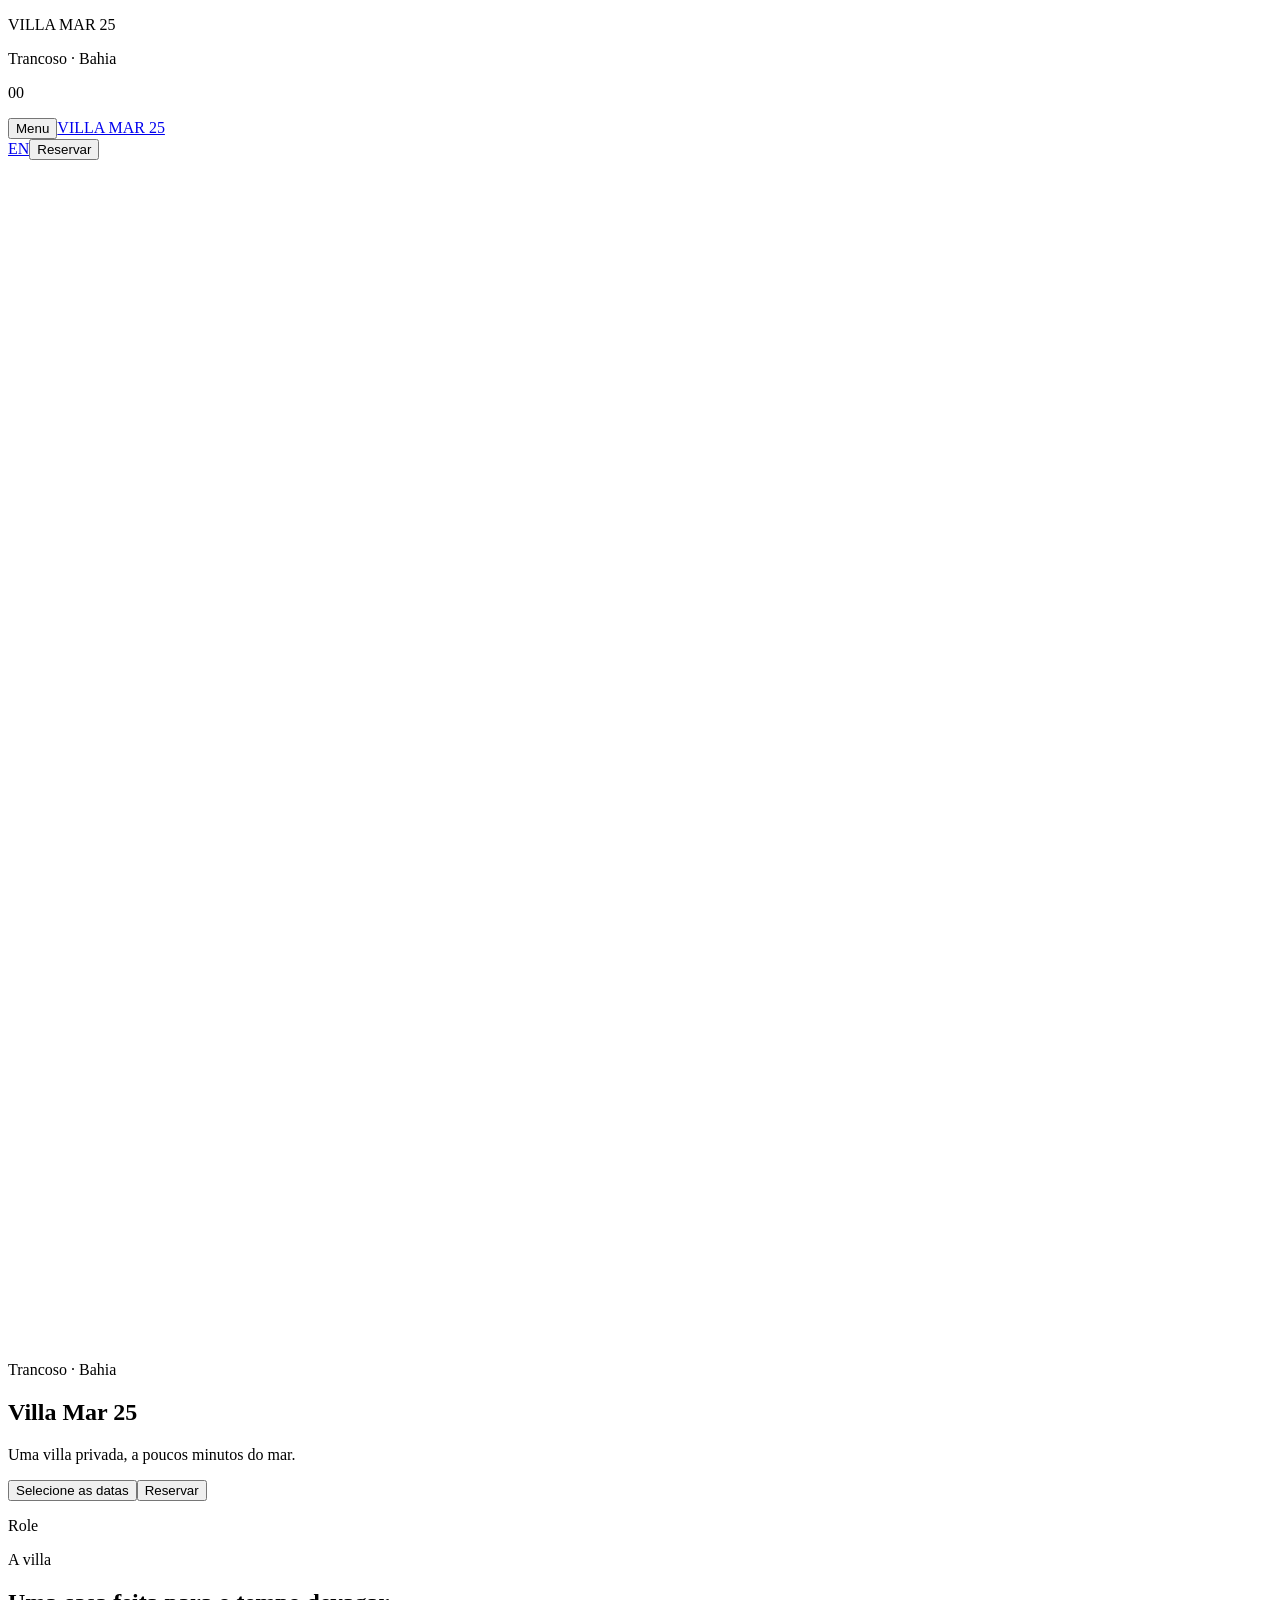
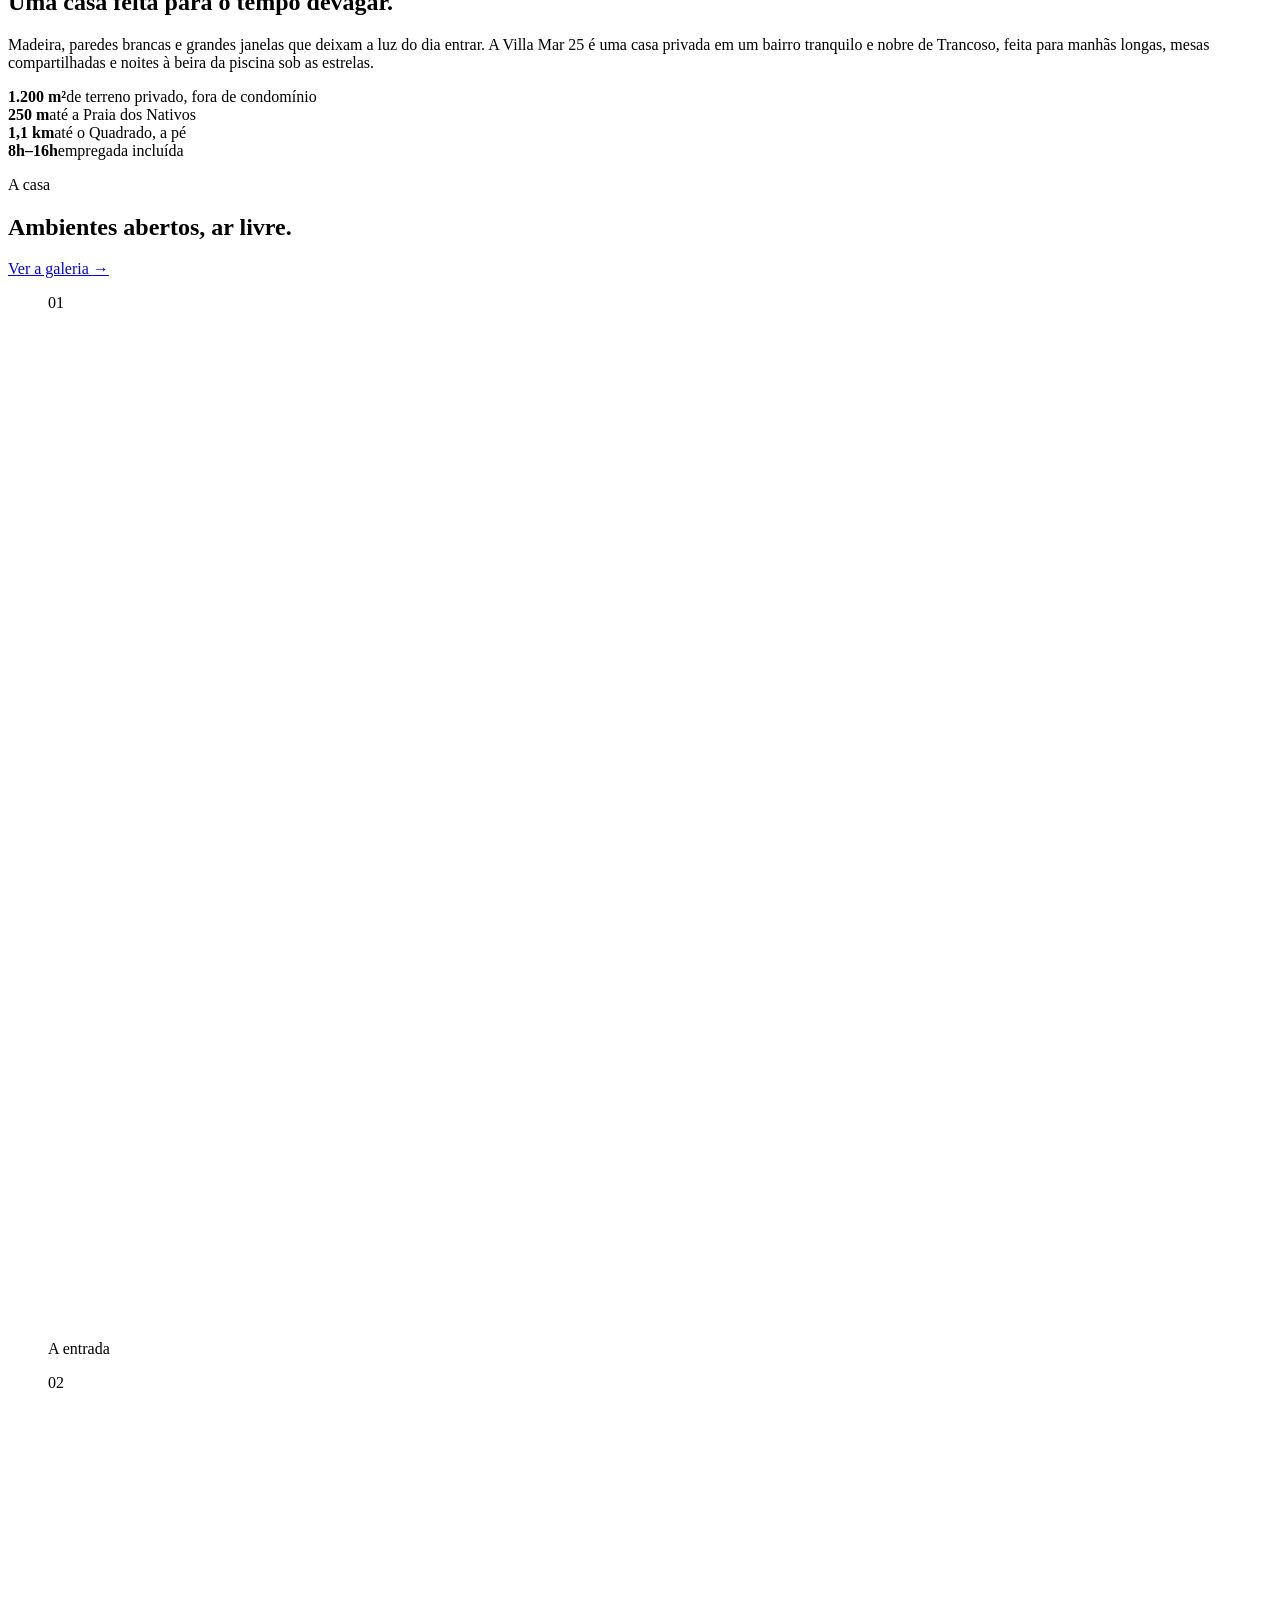
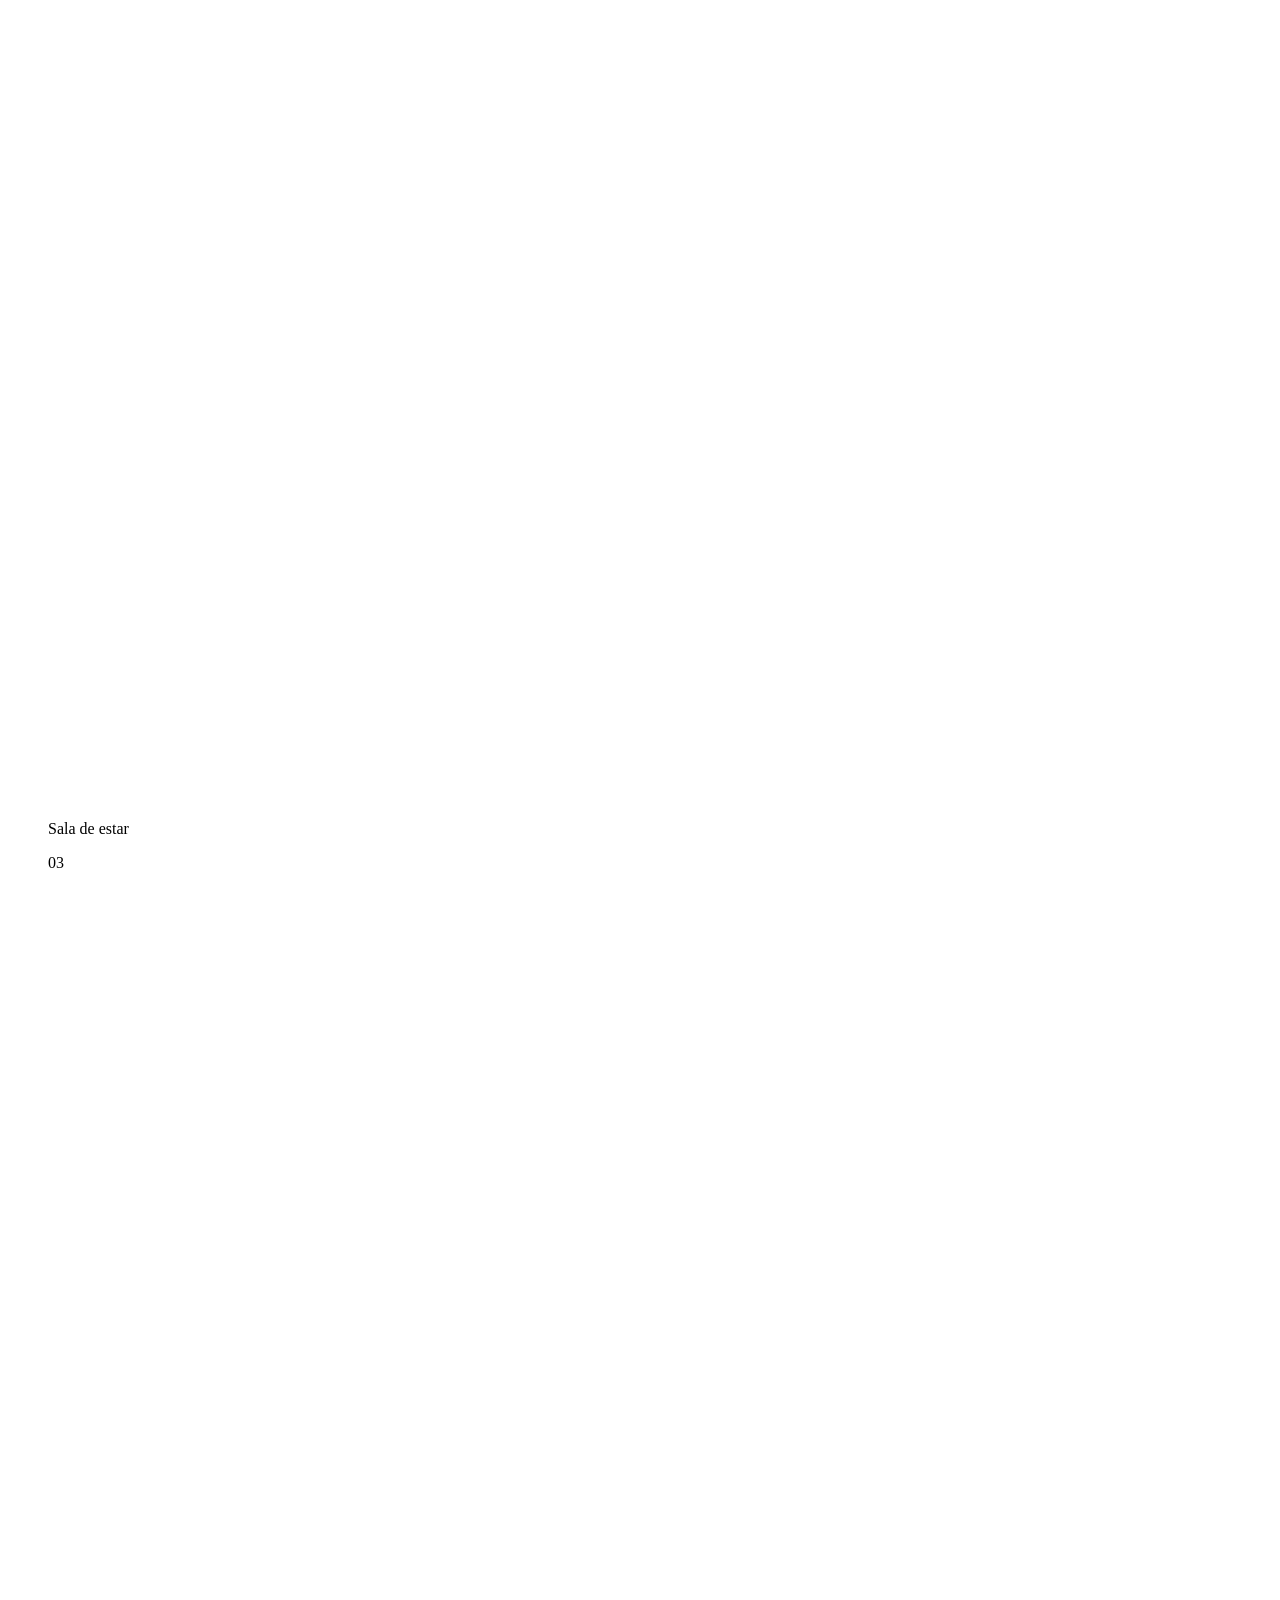
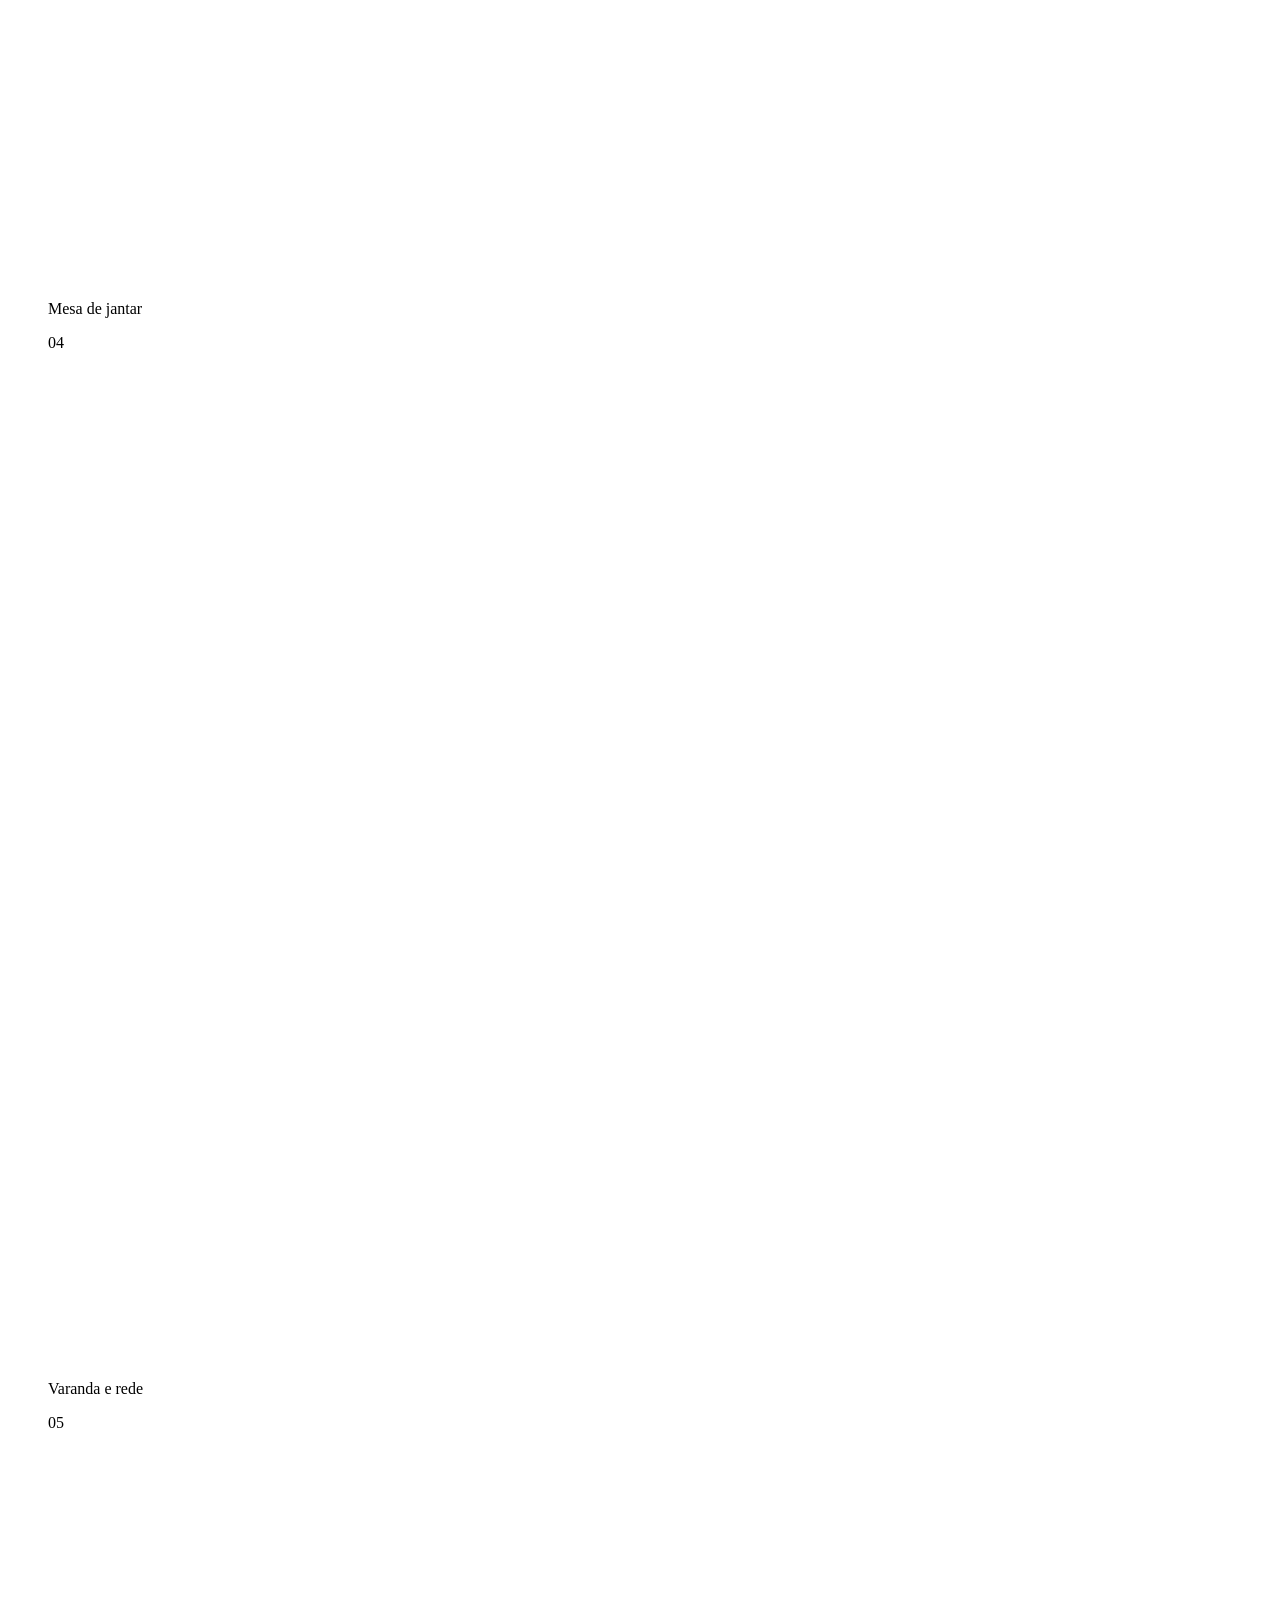
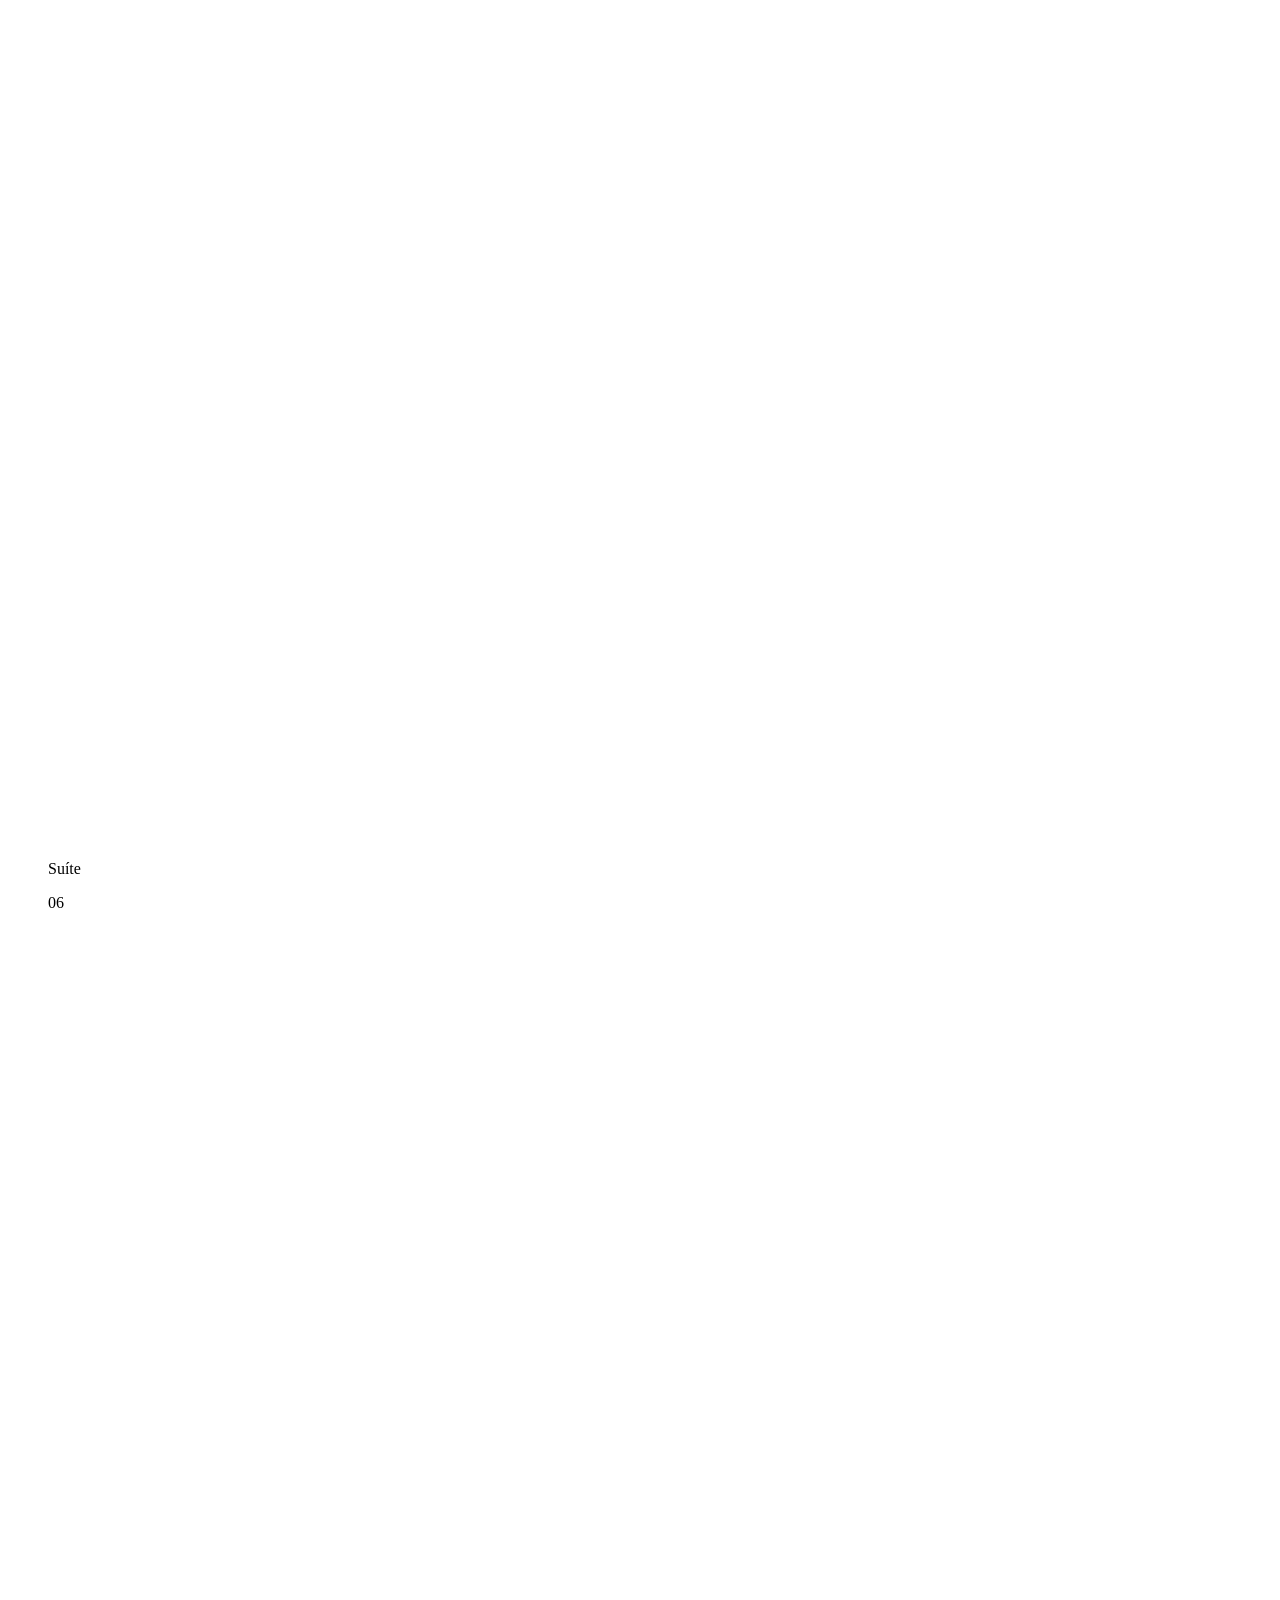
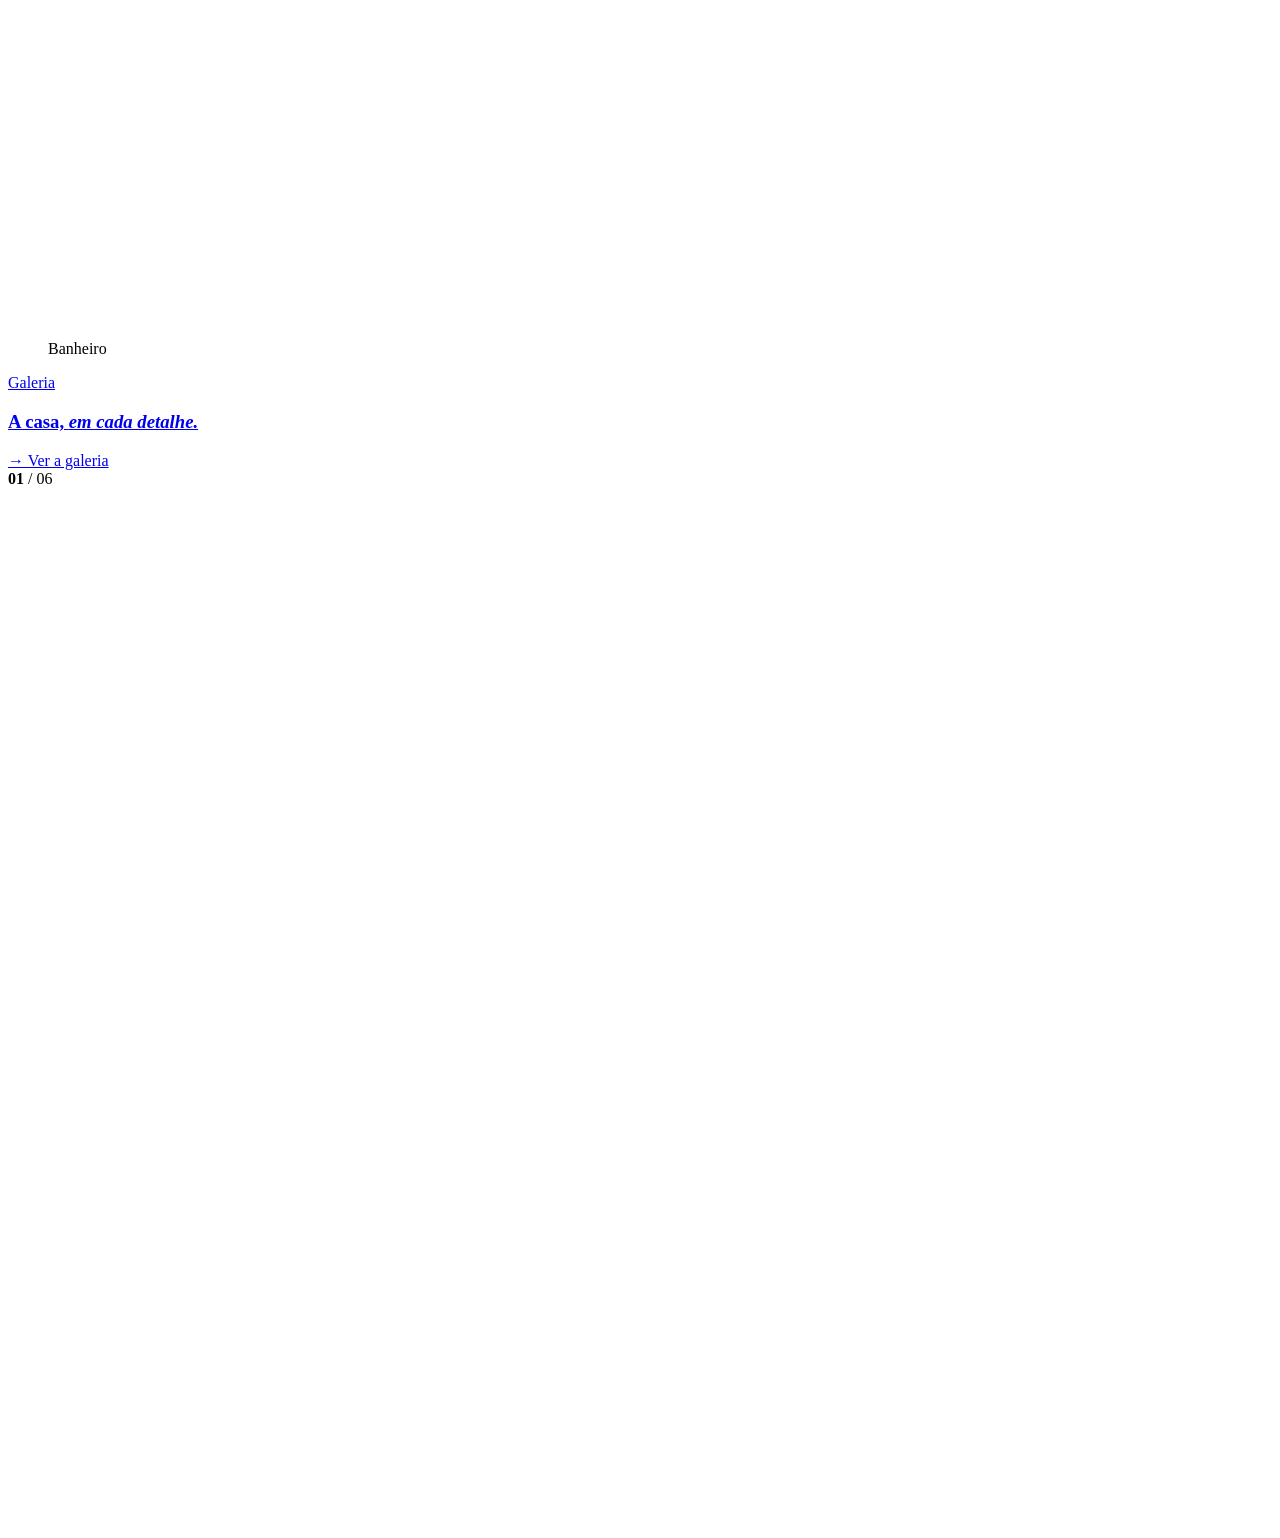
==== pt/index.html @ 7cbd6232 "Prévia do site Villa Mar 25, versão 2 (demonstração)" ====
<!DOCTYPE html><html lang="pt-BR" class="no-js-yet"><head><meta charset="utf-8"><meta name="viewport" content="width=device-width, initial-scale=1, viewport-fit=cover"><meta name="robots" content="noindex, nofollow, noarchive"><meta name="theme-color" content="#14110e"><title>Villa Mar 25 · Trancoso, Bahia</title><meta name="description" content="Villa Mar 25: uma casa privada entre as árvores de Trancoso, no litoral da Bahia."><script>
      (function () {
        var h = document.documentElement;
        h.classList.replace('no-js-yet', 'js');
        if (matchMedia('(prefers-reduced-motion: reduce)').matches) h.classList.add('no-motion');
        try { if (sessionStorage.getItem('vm-seen')) h.classList.add('vm-short'); } catch (e) {}
        h.classList.add('vm-intro');
      })();
    </script><link rel="stylesheet" href="/vm25-preview-v2/_astro/ui.Bpzp8Rjx.css"></head><body class="era"><div class="pre" data-pre aria-hidden="true"><div class="pre-arch" data-pre-arch><div class="pre-fill" data-pre-fill></div></div><div class="pre-ctn" data-pre-ctn><p class="pre-brand" data-pre-brand>VILLA MAR 25</p><p class="pre-eyebrow" data-pre-line>Trancoso · Bahia</p><p class="pre-count" data-pre-line><span data-pre-num>00</span></p></div></div><header class="e-top" data-top><button class="e-menu-btn" type="button" aria-expanded="false" aria-controls="menu" data-menu-open><span class="bars" aria-hidden="true"><i></i><i></i></span><span data-roll>Menu</span></button><a class="e-brand" href="/vm25-preview-v2/pt/" aria-label="Villa Mar 25">VILLA MAR 25</a><div class="e-top-r"><a class="e-lang" href="/vm25-preview-v2/en/" hreflang="en" lang="en" aria-label="English"><span data-roll>EN</span></a><button class="e-pill" type="button" data-open-booking><span data-roll>Reservar</span></button></div></header><div class="e-menu" id="menu" data-menu hidden><div class="e-menu-in" data-lenis-prevent><nav aria-label="Menu"><a href="#casa" data-menu-link><span class="mi"><span class="mi-in"><i>01</i>A casa</span></span></a><a href="#caminho" data-menu-link><span class="mi"><span class="mi-in"><i>02</i>Trancoso</span></span></a><a href="#fora" data-menu-link><span class="mi"><span class="mi-in"><i>03</i>Lá fora</span></span></a><a href="#comodidades" data-menu-link><span class="mi"><span class="mi-in"><i>04</i>Comodidades</span></span></a><a href="#limone" data-menu-link><span class="mi"><span class="mi-in"><i>05</i>Casa Limone</span></span></a><a href="/vm25-preview-v2/pt/galeria/" data-menu-link><span class="mi"><span class="mi-in"><i>06</i>Galeria</span></span></a></nav><div class="e-menu-foot"><button type="button" class="e-menu-book" data-open-booking><span class="mi"><span class="mi-in">Ver disponibilidade <b aria-hidden="true">→</b></span></span></button><p class="e-menu-pages"><a href="/vm25-preview-v2/pt/villa-mar-25/">Villa Mar 25 · ficha completa</a><a href="/vm25-preview-v2/pt/casa-limone/">Casa Limone · ficha completa</a></p><p>Prévia de conceito. Não é o site oficial da Villa Mar 25.</p></div></div></div><main><!-- HERO --><section class="e-hero" id="hero" data-bg="dark"><div class="hero-media" data-hero-media><div class="hero-layer hero-day"><img src="/vm25-preview-v2/_astro/vm-hero-mobile.CWO5v-X9_ZyG3J9.webp" srcset="/vm25-preview-v2/_astro/vm-hero-mobile.CWO5v-X9_q6Je3.webp 768w, /vm25-preview-v2/_astro/vm-hero-mobile.CWO5v-X9_nQ6cm.webp 1100w, /vm25-preview-v2/_astro/vm-hero-mobile.CWO5v-X9_ZyG3J9.webp 1532w" alt sizes="100vw" loading="eager" fetchpriority="high" decoding="async" width="1532" height="1027" class><video src="/vm25-preview-v2/video/hero.mp4" poster="/vm25-preview-v2/video/hero-poster.jpg" autoplay muted loop playsinline preload="auto" data-hero-video></video></div></div><div class="hero-shade"></div><div class="hero-copy" data-hero-copy><p class="eyebrow light" data-hero-in>Trancoso · Bahia</p><h1 data-hero-title><span>Villa</span> <span>Mar 25</span></h1><p class="tagline" data-hero-tag>Uma villa privada, a poucos minutos do mar.</p></div><div class="hero-ctrl" data-hero-ctrl><div class="e-datebar"><button type="button" class="e-datebar-dates" data-open-booking><span data-range-label>Selecione as datas</span></button><button type="button" class="e-datebar-go" data-open-booking>Reservar</button></div><p class="hero-scroll" aria-hidden="true"><span>Role</span><i></i></p></div></section><!-- MANIFESTO --><section class="manif" id="intro" data-bg="light" data-manif><div class="manif-in"><div class="manif-frame" aria-hidden="true" data-manif-frame></div><p class="eyebrow" data-rv>A villa</p><h2 class="manif-title" data-h>Uma casa feita para o tempo devagar.</h2><p class="manif-text" data-scrub>Madeira, paredes brancas e grandes janelas que deixam a luz do dia entrar. A Villa Mar 25 é uma casa privada em um bairro tranquilo e nobre de Trancoso, feita para manhãs longas, mesas compartilhadas e noites à beira da piscina sob as estrelas.</p></div><div class="stats-e"><div class="stat-e" data-rv><b data-count="1200" data-dec="0" data-suf=" m²">1.200 m²</b><span>de terreno privado, fora de condomínio</span></div><div class="stat-e" data-rv><b data-count="250" data-dec="0" data-suf=" m">250 m</b><span>até a Praia dos Nativos</span></div><div class="stat-e" data-rv><b data-count="1.1" data-dec="1" data-suf=" km">1,1 km</b><span>até o Quadrado, a pé</span></div><div class="stat-e" data-rv><b>8h–16h</b><span>empregada incluída</span></div></div></section><!-- A CASA: rolagem horizontal, cartões em arco --><section class="casa" id="casa" data-bg="dark" data-hs><div class="casa-glow" data-hs-glow aria-hidden="true"></div><div class="casa-pin" data-hs-pin><header class="casa-head"><div><p class="eyebrow light" data-rv>A casa</p><h2 data-h>Ambientes abertos, ar livre.</h2></div><a class="e-btn light casa-link" href="/vm25-preview-v2/pt/galeria/" data-rv><span class="e-btn-in">Ver a galeria <b aria-hidden="true">→</b></span></a></header><div class="hs-track" data-hs-track><figure class="hs-card" data-glow="139,126,70"><span class="hs-num" aria-hidden="true" data-hs-num>01</span><div class="hs-frame"><div class="hs-img"><img src="/vm25-preview-v2/_astro/vm-entrada.1mKFe7yZ_Z248mPT.webp" srcset="/vm25-preview-v2/_astro/vm-entrada.1mKFe7yZ_ZBzVsQ.webp 480w, /vm25-preview-v2/_astro/vm-entrada.1mKFe7yZ_Z1Rl10V.webp 768w, /vm25-preview-v2/_astro/vm-entrada.1mKFe7yZ_ZGbcFV.webp 1100w, /vm25-preview-v2/_astro/vm-entrada.1mKFe7yZ_Z248mPT.webp 1536w" alt="A entrada" sizes="(min-width: 992px) 40vw, 80vw" loading="lazy" fetchpriority="auto" decoding="async" width="1536" height="1024" class></div><span class="hs-ring" aria-hidden="true"></span></div><figcaption>A entrada</figcaption></figure><figure class="hs-card" data-glow="167,143,107"><span class="hs-num" aria-hidden="true" data-hs-num>02</span><div class="hs-frame"><div class="hs-img"><img src="/vm25-preview-v2/_astro/vm-sala-simetrica.B1L1a3Vt_ZYoNc1.webp" srcset="/vm25-preview-v2/_astro/vm-sala-simetrica.B1L1a3Vt_TKX5G.webp 480w, /vm25-preview-v2/_astro/vm-sala-simetrica.B1L1a3Vt_2v1u5w.webp 768w, /vm25-preview-v2/_astro/vm-sala-simetrica.B1L1a3Vt_oxB3E.webp 1100w, /vm25-preview-v2/_astro/vm-sala-simetrica.B1L1a3Vt_ZYoNc1.webp 1536w" alt="Sala de estar" sizes="(min-width: 992px) 40vw, 80vw" loading="lazy" fetchpriority="auto" decoding="async" width="1536" height="1024" class></div><span class="hs-ring" aria-hidden="true"></span></div><figcaption>Sala de estar</figcaption></figure><figure class="hs-card" data-glow="141,147,99"><span class="hs-num" aria-hidden="true" data-hs-num>03</span><div class="hs-frame"><div class="hs-img"><img src="/vm25-preview-v2/_astro/vm-jantar-mesa.giy2iGNG_1WADT7.webp" srcset="/vm25-preview-v2/_astro/vm-jantar-mesa.giy2iGNG_2jRNnr.webp 480w, /vm25-preview-v2/_astro/vm-jantar-mesa.giy2iGNG_Z271rjP.webp 768w, /vm25-preview-v2/_astro/vm-jantar-mesa.giy2iGNG_Z1v1jkl.webp 1100w, /vm25-preview-v2/_astro/vm-jantar-mesa.giy2iGNG_1WADT7.webp 1536w" alt="Mesa de jantar" sizes="(min-width: 992px) 40vw, 80vw" loading="lazy" fetchpriority="auto" decoding="async" width="1536" height="1024" class></div><span class="hs-ring" aria-hidden="true"></span></div><figcaption>Mesa de jantar</figcaption></figure><figure class="hs-card" data-glow="178,143,115"><span class="hs-num" aria-hidden="true" data-hs-num>04</span><div class="hs-frame"><div class="hs-img"><img src="/vm25-preview-v2/_astro/vm-rede.Bfb3Hm_n_1h3Kmr.webp" srcset="/vm25-preview-v2/_astro/vm-rede.Bfb3Hm_n_Z2i9fbA.webp 480w, /vm25-preview-v2/_astro/vm-rede.Bfb3Hm_n_Z1UchDc.webp 768w, /vm25-preview-v2/_astro/vm-rede.Bfb3Hm_n_Z22dsLd.webp 1100w, /vm25-preview-v2/_astro/vm-rede.Bfb3Hm_n_1h3Kmr.webp 1536w" alt="Varanda e rede" sizes="(min-width: 992px) 40vw, 80vw" loading="lazy" fetchpriority="auto" decoding="async" width="1536" height="1024" class></div><span class="hs-ring" aria-hidden="true"></span></div><figcaption>Varanda e rede</figcaption></figure><figure class="hs-card" data-glow="191,153,123"><span class="hs-num" aria-hidden="true" data-hs-num>05</span><div class="hs-frame"><div class="hs-img"><img src="/vm25-preview-v2/_astro/vm-suite.CxZM7hRT_Z26vIKt.webp" srcset="/vm25-preview-v2/_astro/vm-suite.CxZM7hRT_FBmwj.webp 480w, /vm25-preview-v2/_astro/vm-suite.CxZM7hRT_ToAdn.webp 768w, /vm25-preview-v2/_astro/vm-suite.CxZM7hRT_ZYil5T.webp 1100w, /vm25-preview-v2/_astro/vm-suite.CxZM7hRT_Z26vIKt.webp 1536w" alt="Suíte" sizes="(min-width: 992px) 40vw, 80vw" loading="lazy" fetchpriority="auto" decoding="async" width="1536" height="1024" class></div><span class="hs-ring" aria-hidden="true"></span></div><figcaption>Suíte</figcaption></figure><figure class="hs-card" data-glow="154,144,126"><span class="hs-num" aria-hidden="true" data-hs-num>06</span><div class="hs-frame"><div class="hs-img"><img src="/vm25-preview-v2/_astro/vm-banheiro.CiufU58t_1J0nxW.webp" srcset="/vm25-preview-v2/_astro/vm-banheiro.CiufU58t_1DF2T3.webp 480w, /vm25-preview-v2/_astro/vm-banheiro.CiufU58t_23zDYI.webp 768w, /vm25-preview-v2/_astro/vm-banheiro.CiufU58t_PKUVJ.webp 1100w, /vm25-preview-v2/_astro/vm-banheiro.CiufU58t_1J0nxW.webp 1536w" alt="Banheiro" sizes="(min-width: 992px) 40vw, 80vw" loading="lazy" fetchpriority="auto" decoding="async" width="1536" height="1024" class></div><span class="hs-ring" aria-hidden="true"></span></div><figcaption>Banheiro</figcaption></figure><a class="hs-card hs-cta" href="/vm25-preview-v2/pt/galeria/"><div class="hs-frame"><div class="hs-img hs-cta-in"><p class="eyebrow light">Galeria</p><h3>A casa, <em>em cada detalhe.</em></h3><span class="hs-cta-go"><b aria-hidden="true">→</b> Ver a galeria</span></div><span class="hs-ring" aria-hidden="true"></span></div></a></div><div class="hs-prog" aria-hidden="true"><span class="hs-count"><b data-hs-count>01</b> / 06</span><span class="hs-bar"><i data-hs-bar></i></span></div></div></section><!-- O CAMINHO ATÉ A PRAIA --><section class="way" id="caminho" data-bg="dark" data-way><div class="way-bg" data-par-w><img src="/vm25-preview-v2/_astro/vm-aerea-mar-melhorada.CDh3Dm4N_Z2sKkCb.webp" srcset="/vm25-preview-v2/_astro/vm-aerea-mar-melhorada.CDh3Dm4N_Z1AyKGB.webp 768w, /vm25-preview-v2/_astro/vm-aerea-mar-melhorada.CDh3Dm4N_1UskcR.webp 1100w, /vm25-preview-v2/_astro/vm-aerea-mar-melhorada.CDh3Dm4N_Z1DkKDs.webp 1536w" alt sizes="100vw" loading="lazy" fetchpriority="auto" decoding="async" width="1545" height="1018" class></div><div class="way-shade"></div><div class="way-stage"><div class="way-map" data-way-map><svg class="way-svg" aria-hidden="true" focusable="false" data-d-mob="M62 84 C 42 70, 56 74, 66 58 C 76 42, 58 46, 36 36 C 14 26, 44 10, 26 4" data-d-desk="M64 72 C 84 66, 88 50, 72 42 C 56 34, 64 22, 78 10"><path class="way-track" data-way-track d=""></path><path class="way-line" data-way-line d=""></path></svg><span class="way-dot" data-way-dot></span><span class="way-pin from" data-way-from><i></i>Villa Mar 25</span><span class="way-pin to" data-way-to><i></i>Praia dos Nativos</span></div><div class="way-copy"><p class="eyebrow light" data-rv>Trancoso</p><p class="way-num" aria-label="250 m"><b data-way-num data-to="250">250</b><span> m</span></p><h2 data-h>Um caminho verde até a <em>Praia dos Nativos.</em></h2><p class="way-text" data-p>A casa deixa espreguiçadeiras esperando na areia. O Quadrado, o coração de Trancoso, fica a 13 minutos a pé.</p><p class="way-note">Quadrado · 13 min a pé</p></div></div></section><!-- LÁ FORA: manhã, tarde, noite (tela cheia, fixa; cada foto abre em arco) --><section class="fora" id="fora" data-bg="dark" data-fora><div class="fora-stage" data-fora-stage><div class="fora-layers" aria-hidden="true"><div class="fora-layer" data-fora-layer><img src="/vm25-preview-v2/_astro/vm-hero-mobile.CWO5v-X9_2vJzWV.webp" srcset="/vm25-preview-v2/_astro/vm-hero-mobile.CWO5v-X9_caJVt.webp 768w, /vm25-preview-v2/_astro/vm-hero-mobile.CWO5v-X9_Z1ATnTu.webp 1100w, /vm25-preview-v2/_astro/vm-hero-mobile.CWO5v-X9_2vJzWV.webp 1532w" alt sizes="100vw" loading="eager" fetchpriority="high" decoding="async" width="1532" height="1027" class></div><div class="fora-layer" data-fora-layer><img src="/vm25-preview-v2/_astro/vm-piscina-deck.CYxMnC_9_NEF0w.webp" srcset="/vm25-preview-v2/_astro/vm-piscina-deck.CYxMnC_9_ZyqFKv.webp 768w, /vm25-preview-v2/_astro/vm-piscina-deck.CYxMnC_9_NEF0w.webp 1081w" alt sizes="100vw" loading="lazy" fetchpriority="auto" decoding="async" width="1081" height="725" class></div><div class="fora-layer" data-fora-layer><img src="/vm25-preview-v2/_astro/vm-noite.IAa44gVX_1mDcF9.webp" srcset="/vm25-preview-v2/_astro/vm-noite.IAa44gVX_2cIep.webp 768w, /vm25-preview-v2/_astro/vm-noite.IAa44gVX_2tQAkI.webp 1100w, /vm25-preview-v2/_astro/vm-noite.IAa44gVX_1mDcF9.webp 1536w" alt sizes="100vw" loading="lazy" fetchpriority="auto" decoding="async" width="1536" height="1024" class></div></div><div class="fora-shade" data-fora-shade></div><div class="fora-copy"><p class="eyebrow light" data-rv>Lá fora</p><h2 class="fora-title" data-h>Manhãs no deck, tardes na rede, noites à beira da água.</h2></div><div class="fora-chaps"><article class="fora-chap" data-fora-chap><span class="fora-num" aria-hidden="true">01</span><p class="fora-when">Manhã<i>No deck</i></p><p class="fora-line">Café na mesa longa, portas abertas para o jardim, a piscina parada e azul.</p></article><article class="fora-chap" data-fora-chap><span class="fora-num" aria-hidden="true">02</span><p class="fora-when">Tarde<i>Na sombra</i></p><p class="fora-line">Deck de madeira com sofás grandes, espreguiçadeiras, guarda-sóis e uma rede esperando.</p></article><article class="fora-chap" data-fora-chap><span class="fora-num" aria-hidden="true">03</span><p class="fora-when">Noite<i>À beira da água</i></p><p class="fora-line">Jantar na churrasqueira, a piscina brilhando ao lado da varanda e o céu da Bahia.</p></article></div><nav class="fora-dots" aria-label="Lá fora"><button type="button" data-fora-dot="0" aria-label="Manhã"><span>Manhã</span></button><button type="button" data-fora-dot="1" aria-label="Tarde"><span>Tarde</span></button><button type="button" data-fora-dot="2" aria-label="Noite"><span>Noite</span></button></nav></div></section><!-- COMODIDADES: acordeão --><section class="comf" id="comodidades" data-bg="light"><div class="comf-head"><p class="eyebrow" data-rv>Comodidades</p><h2 data-h>Tudo pronto, nada para trazer.</h2></div><div class="acc" data-accordion><div class="acc-item is-open" data-acc-item data-line><button type="button" class="acc-btn" aria-expanded="true" data-acc-btn><i>01</i><span>Cozinha e mesa</span><b class="plus" aria-hidden="true"></b></button><div class="acc-body" data-acc-body><ul><li>Cozinha embutida totalmente equipada</li><li>Forno, lava-louças, geladeira e freezer</li><li>Cafeteira, liquidificador, torradeira</li><li>Churrasqueira a carvão, gás e elétrica</li><li>Cozinha externa com pia</li><li>Área de refeições ao ar livre</li></ul></div></div><div class="acc-item" data-acc-item data-line><button type="button" class="acc-btn" aria-expanded="false" data-acc-btn><i>02</i><span>Área externa</span><b class="plus" aria-hidden="true"></b></button><div class="acc-body" data-acc-body><ul><li>Piscina grande em formato de T, aberta o ano todo</li><li>Jardim cercado com proteção de visão</li><li>Rede e móveis de jardim</li><li>Chuveiro externo</li><li>Estacionamento gratuito no terreno</li><li>Espreguiçadeiras na praia próxima</li></ul></div></div><div class="acc-item" data-acc-item data-line><button type="button" class="acc-btn" aria-expanded="false" data-acc-btn><i>03</i><span>Conforto</span><b class="plus" aria-hidden="true"></b></button><div class="acc-body" data-acc-body><ul><li>Ar-condicionado e aquecimento</li><li>TV 75&quot; 4K e sistema de som</li><li>Wi-Fi, Ethernet e espaço de trabalho</li><li>Máquina de lavar e secadora</li><li>Mosquiteiros e cortinas blackout</li><li>Cofre, cadeirão para famílias</li></ul></div></div></div><h3 class="svc-e-title" data-rv>Serviços</h3><dl class="svc-e"><div data-rv data-line><dt>Empregada, das 8h às 16h</dt><dd>Incluída no preço</dd></div><div data-rv data-line><dt>Cozinheiro particular</dt><dd>Sob consulta, com custo extra</dd></div><div data-rv data-line><dt>Táxi e traslado do aeroporto</dt><dd>Sob consulta, com custo extra</dd></div><div data-rv data-line><dt>Estadias longas</dt><dd>Valores sob consulta</dd></div></dl><p class="comf-more" data-rv><a class="e-btn" href="/vm25-preview-v2/pt/villa-mar-25/" data-mag><span class="e-btn-in" data-mag-in>Ficha completa e perguntas frequentes</span></a></p></section><!-- FAIXA --><section class="marq" data-bg="dark" aria-hidden="true"><div class="marq-track" data-marq><div class="marq-group"><span>Trancoso</span><span>Bahia</span><span>Villa Mar 25</span><span>Praia dos Nativos</span></div><div class="marq-group"><span>Trancoso</span><span>Bahia</span><span>Villa Mar 25</span><span>Praia dos Nativos</span></div></div></section><!-- CASA LIMONE --><section class="lim" id="limone" data-bg="light"><div class="lim-copy"><p class="eyebrow" data-rv>Ao lado</p><h2 data-h><em>Casa Limone</em></h2><p class="lead" data-p>Uma segunda casa no mesmo terreno, com piscina própria e um jardim salpicado de amarelo-limão. Mais reservada, menor, igualmente acolhedora.</p><button type="button" class="e-btn" data-open-booking data-acc="limone" data-mag data-rv><span class="e-btn-in" data-mag-in>Consultar a Casa Limone</span></button><a class="lim-more" href="/vm25-preview-v2/pt/casa-limone/" data-rv>Ver a ficha completa <b aria-hidden="true">→</b></a></div><div class="lim-media"><figure class="lim-a" data-par-w data-clip><img src="/vm25-preview-v2/_astro/li-caminho.Cepm1CFj_26GnwG.webp" srcset="/vm25-preview-v2/_astro/li-caminho.Cepm1CFj_Z3RJcp.webp 480w, /vm25-preview-v2/_astro/li-caminho.Cepm1CFj_9PRjJ.webp 768w, /vm25-preview-v2/_astro/li-caminho.Cepm1CFj_26GnwG.webp 1084w" alt="Casa Limone" sizes="(min-width: 992px) 40vw, 90vw" loading="lazy" fetchpriority="auto" decoding="async" width="1084" height="710" class></figure><figure class="lim-b" data-par-w data-clip><img src="/vm25-preview-v2/_astro/li-entardecer.Ds9d_9_O_Z262UzH.webp" srcset="/vm25-preview-v2/_astro/li-entardecer.Ds9d_9_O_Z1X4NmL.webp 480w, /vm25-preview-v2/_astro/li-entardecer.Ds9d_9_O_3miSo.webp 768w, /vm25-preview-v2/_astro/li-entardecer.Ds9d_9_O_Z262UzH.webp 1087w" alt="Casa Limone" sizes="(min-width: 992px) 24vw, 52vw" loading="lazy" fetchpriority="auto" decoding="async" width="1087" height="712" class></figure></div></section><!-- GALERIA --><section class="tease" id="galeria" data-bg="dark"><div class="tease-media" data-tease-media><div class="tease-in" data-par-w><img src="/vm25-preview-v2/_astro/vm-hero-mobile.CWO5v-X9_2vJzWV.webp" srcset="/vm25-preview-v2/_astro/vm-hero-mobile.CWO5v-X9_caJVt.webp 768w, /vm25-preview-v2/_astro/vm-hero-mobile.CWO5v-X9_Z1ATnTu.webp 1100w, /vm25-preview-v2/_astro/vm-hero-mobile.CWO5v-X9_2vJzWV.webp 1532w" alt sizes="100vw" loading="lazy" fetchpriority="auto" decoding="async" width="1532" height="1027" class></div></div><div class="tease-copy"><p class="eyebrow light" data-rv>Galeria</p><h2 data-h>A casa, <em>em cada detalhe.</em></h2><a class="e-btn light" href="/vm25-preview-v2/pt/galeria/" data-mag data-rv><span class="e-btn-in" data-mag-in>Ver a galeria</span></a></div></section><!-- CONVITE FINAL --><section class="end" id="book" data-bg="dark"><h2 data-h>Suas datas, sua casa.</h2><p class="end-text" data-p>Veja a disponibilidade e envie uma solicitação. Respondemos pessoalmente.</p><button type="button" class="end-btn" data-open-booking data-mag><span class="end-btn-in" data-mag-in>Ver disponibilidade</span></button></section></main><footer class="e-foot" data-bg="dark"><p class="foot-brand">VILLA MAR 25</p><p>Trancoso, Bahia, Brasil</p><p class="foot-note">Prévia de conceito. Não é o site oficial da Villa Mar 25.</p></footer><button type="button" class="e-float" data-float data-open-booking>Ver disponibilidade</button><div class="sheet-wrap" id="sheet" hidden data-lang="pt"><div class="sheet-bg" data-sheet-close></div><section class="sheet" role="dialog" aria-modal="true" aria-labelledby="sheet-title" data-lenis-prevent><header class="sheet-head"><h2 id="sheet-title">Ver disponibilidade</h2><button type="button" class="sheet-x" aria-label="Fechar" data-sheet-close>×</button></header><div class="sheet-body"><div class="view" data-view="pick"><div class="seg" role="tablist" aria-label="Hospedagem"><button type="button" role="tab" data-acc-btn="villa" aria-selected="true">Villa Mar 25</button><button type="button" role="tab" data-acc-btn="limone" aria-selected="false">Casa Limone</button></div><div class="cal-nav"><button type="button" id="cal-prev" aria-label="Mês anterior">‹</button><button type="button" id="cal-next" aria-label="Próximo mês">›</button></div><div id="cal-months" class="cal-months"></div><div class="legend"><span><i class="lg free"></i>Disponível</span><span><i class="lg booked"></i>Indisponível</span></div><div class="summary" id="summary" aria-live="polite"></div><form id="req-form" novalidate><div class="row2"><label class="fld"><span>Seu nome</span><input name="name" autocomplete="name" required></label><label class="fld"><span>WhatsApp ou e-mail</span><input name="contact" autocomplete="email" required></label></div><div class="row2"><div class="fld"><span>Hóspedes</span><div class="stepper"><button type="button" data-step="-1" aria-label="-">−</button><output id="guests">2</output><button type="button" data-step="1" aria-label="+">+</button></div></div><label class="fld"><span>Mensagem (opcional)</span><input name="note"></label></div><button type="submit" class="btn full" id="send">Enviar solicitação</button></form></div><div class="view" data-view="done" hidden><h3>Solicitação pronta</h3><p>Sua solicitação foi registrada. Respondemos pessoalmente.</p><p class="demo-note">Demo: nada foi enviado. Com o número do proprietário, isto abre o WhatsApp com a mensagem abaixo.</p><pre id="msg" class="msg"></pre><div class="row2"><button type="button" class="btn" id="wa">Abrir WhatsApp</button><button type="button" class="btn ghost" id="copy">Copiar mensagem</button></div><button type="button" class="link" id="again">Nova solicitação</button></div></div></section><div class="toast" id="toast" role="status" aria-live="polite" hidden></div></div><script type="module" src="/vm25-preview-v2/_astro/Base.astro_astro_type_script_index_0_lang.VxAD5Yuq.js"></script></body></html>
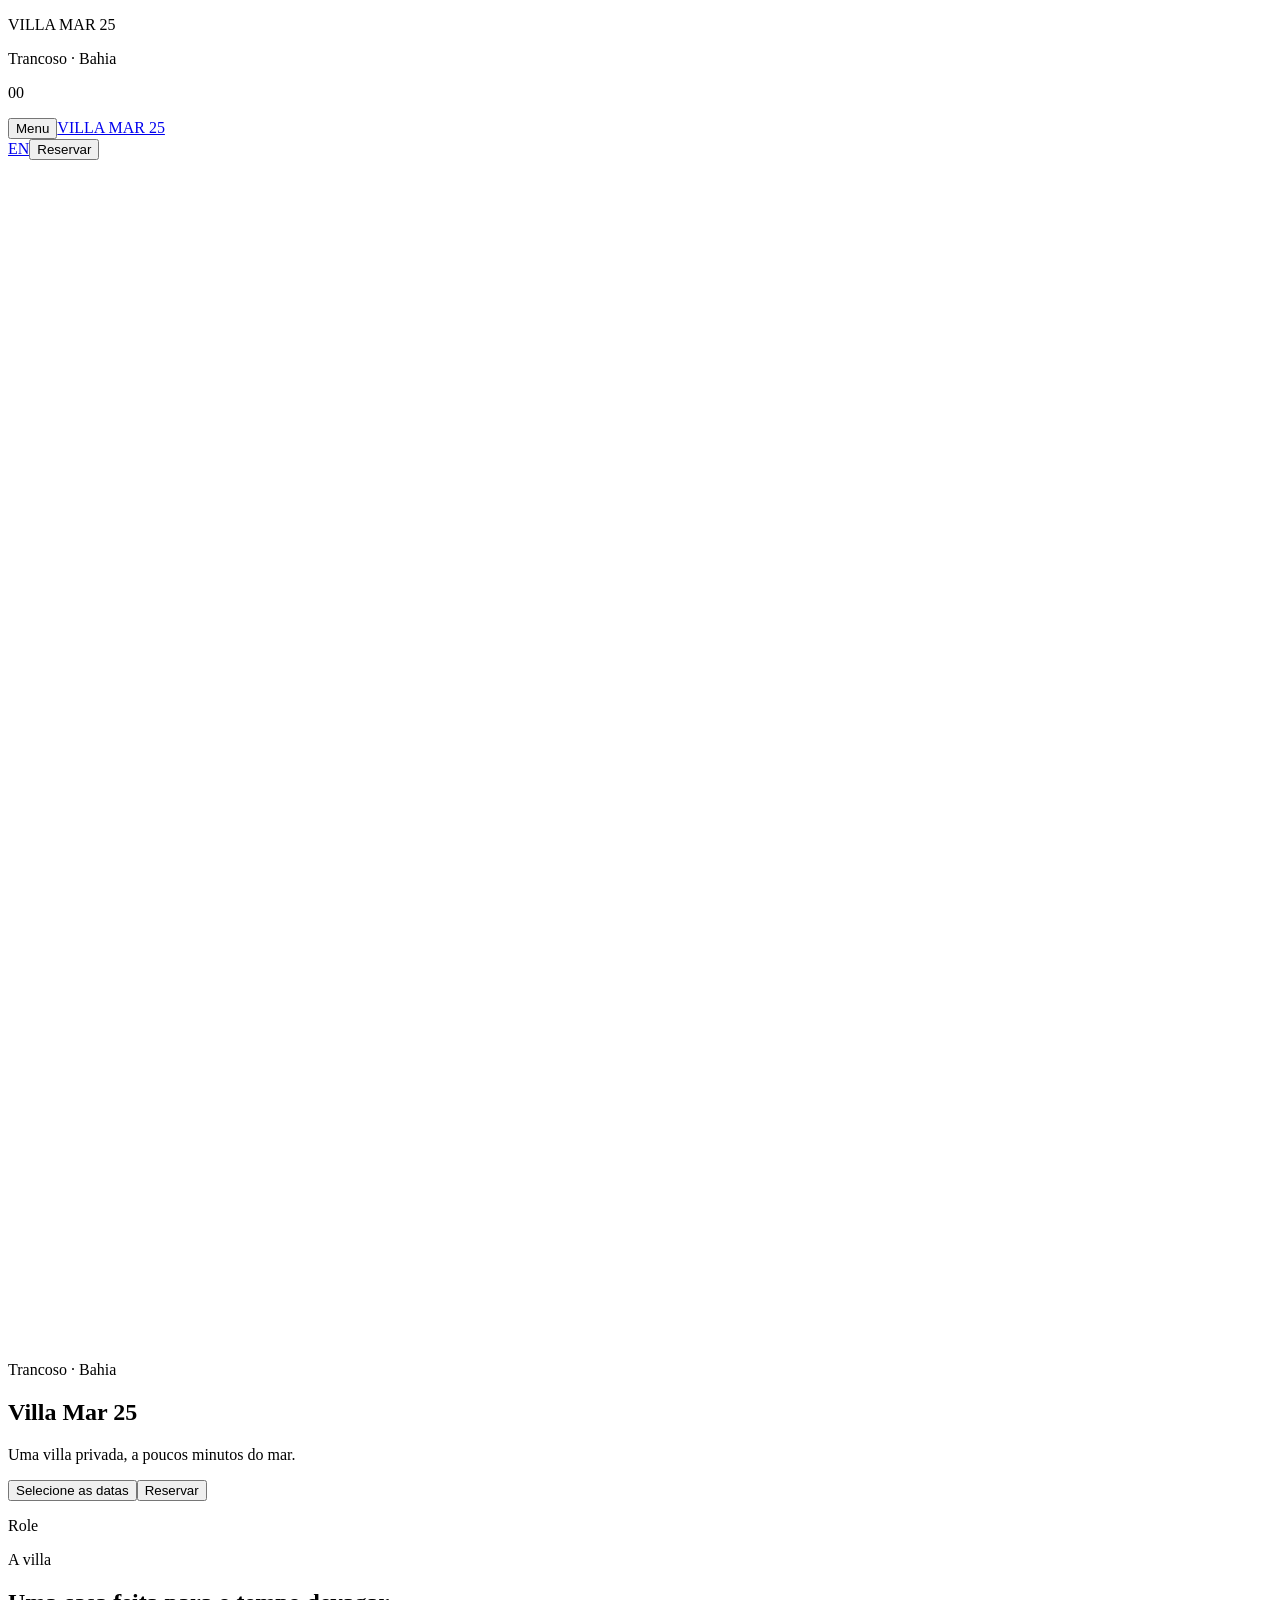
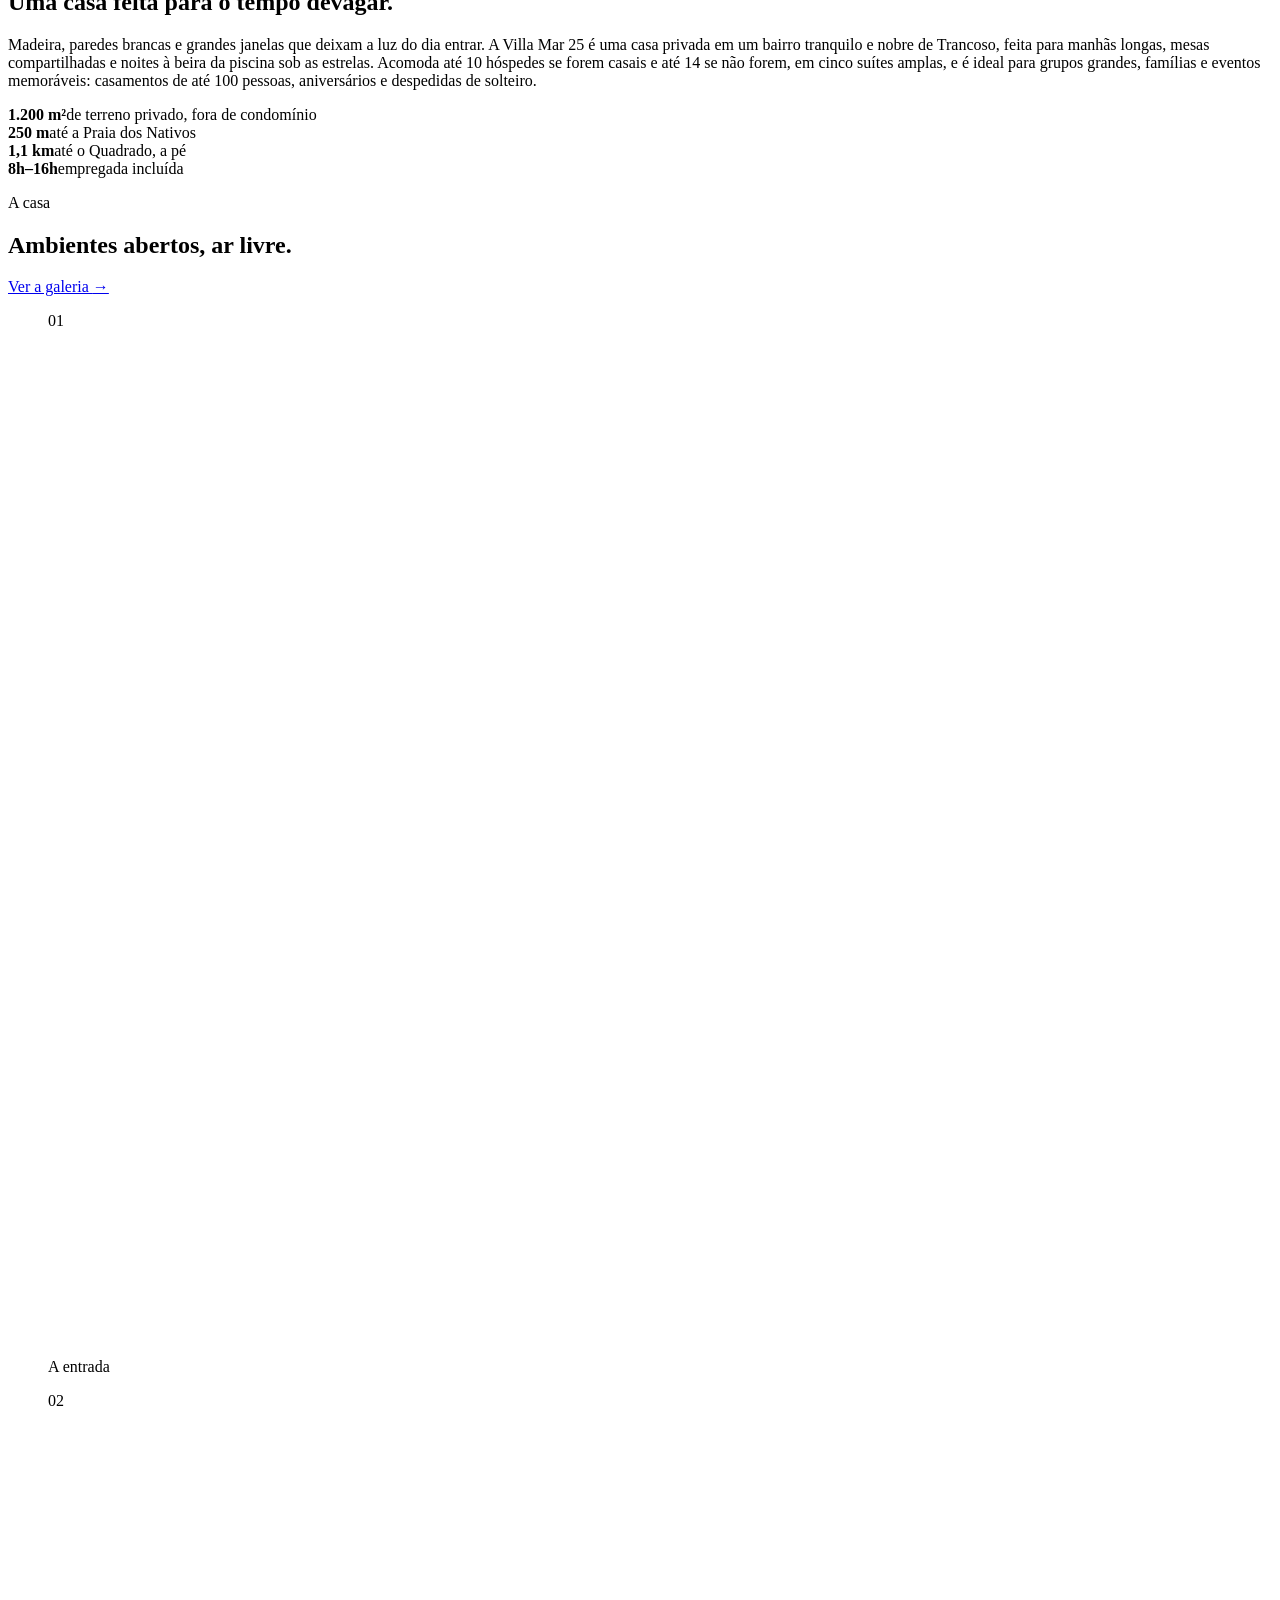
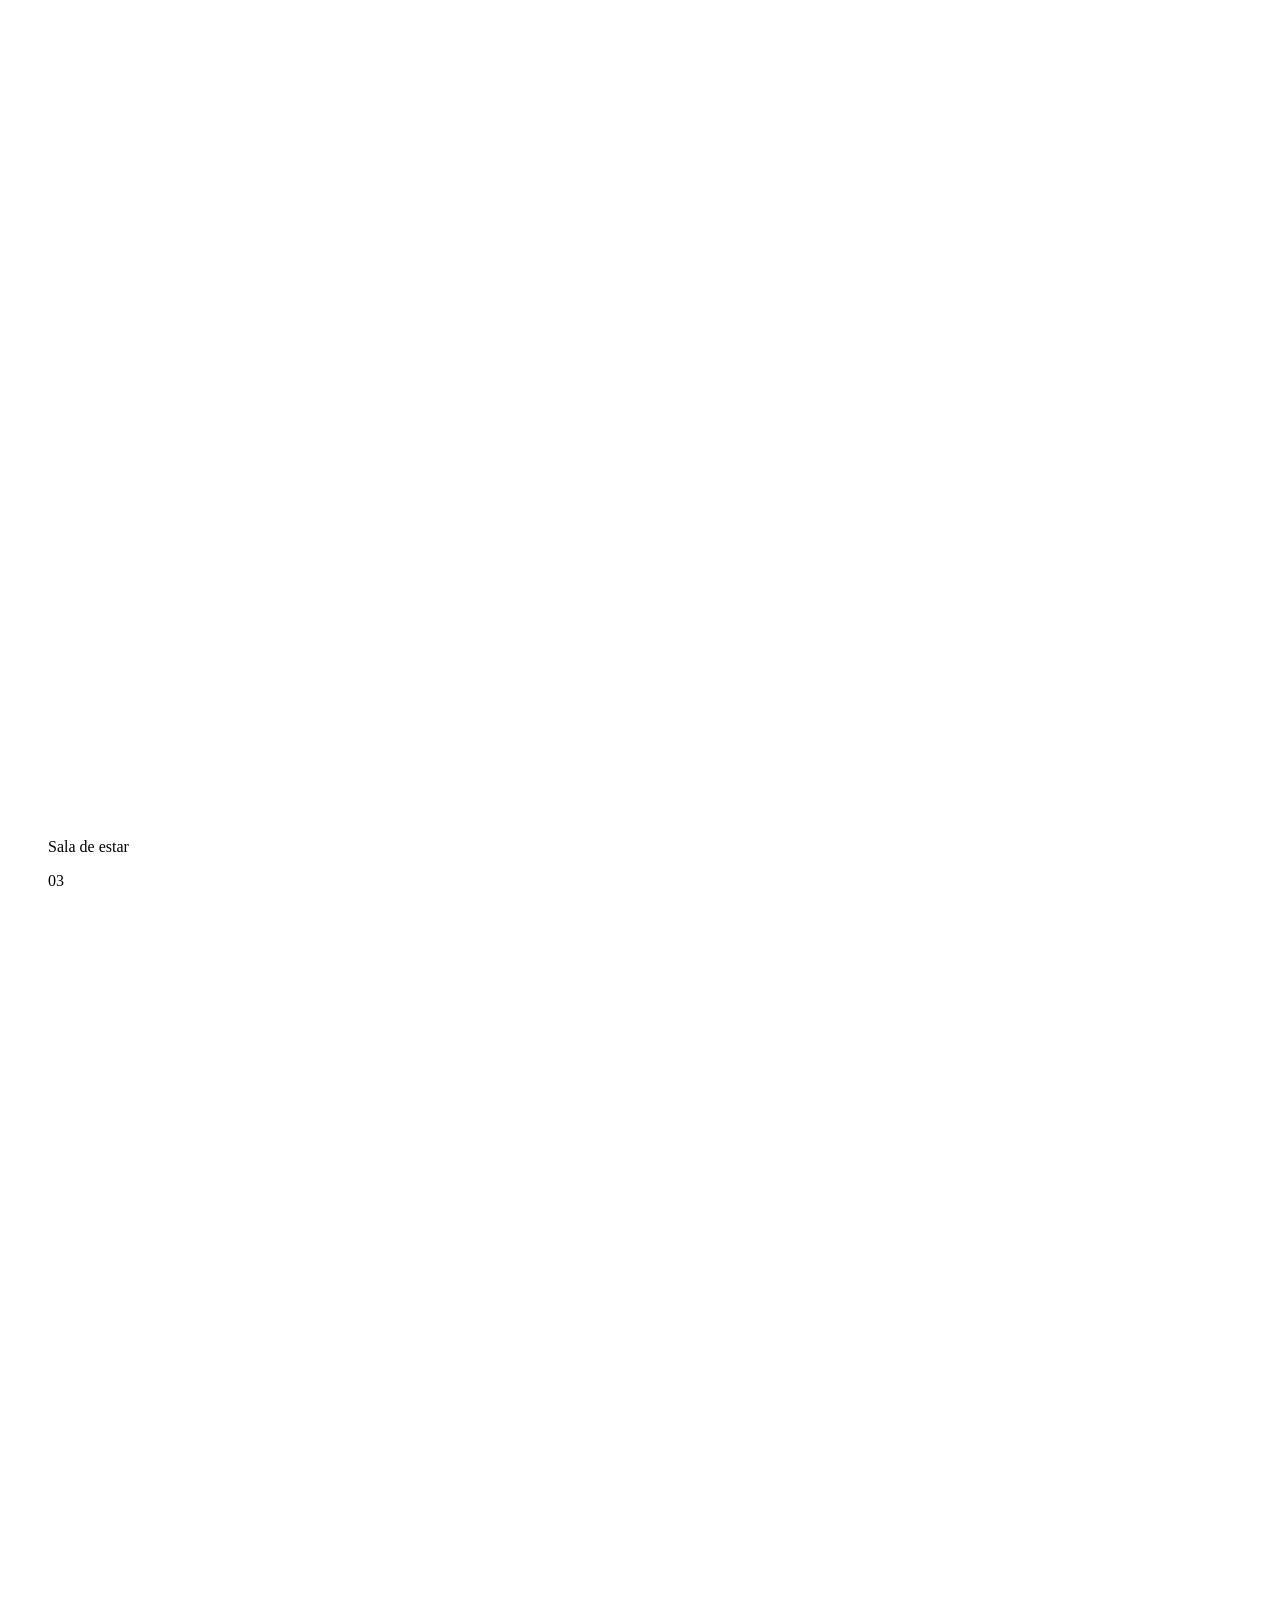
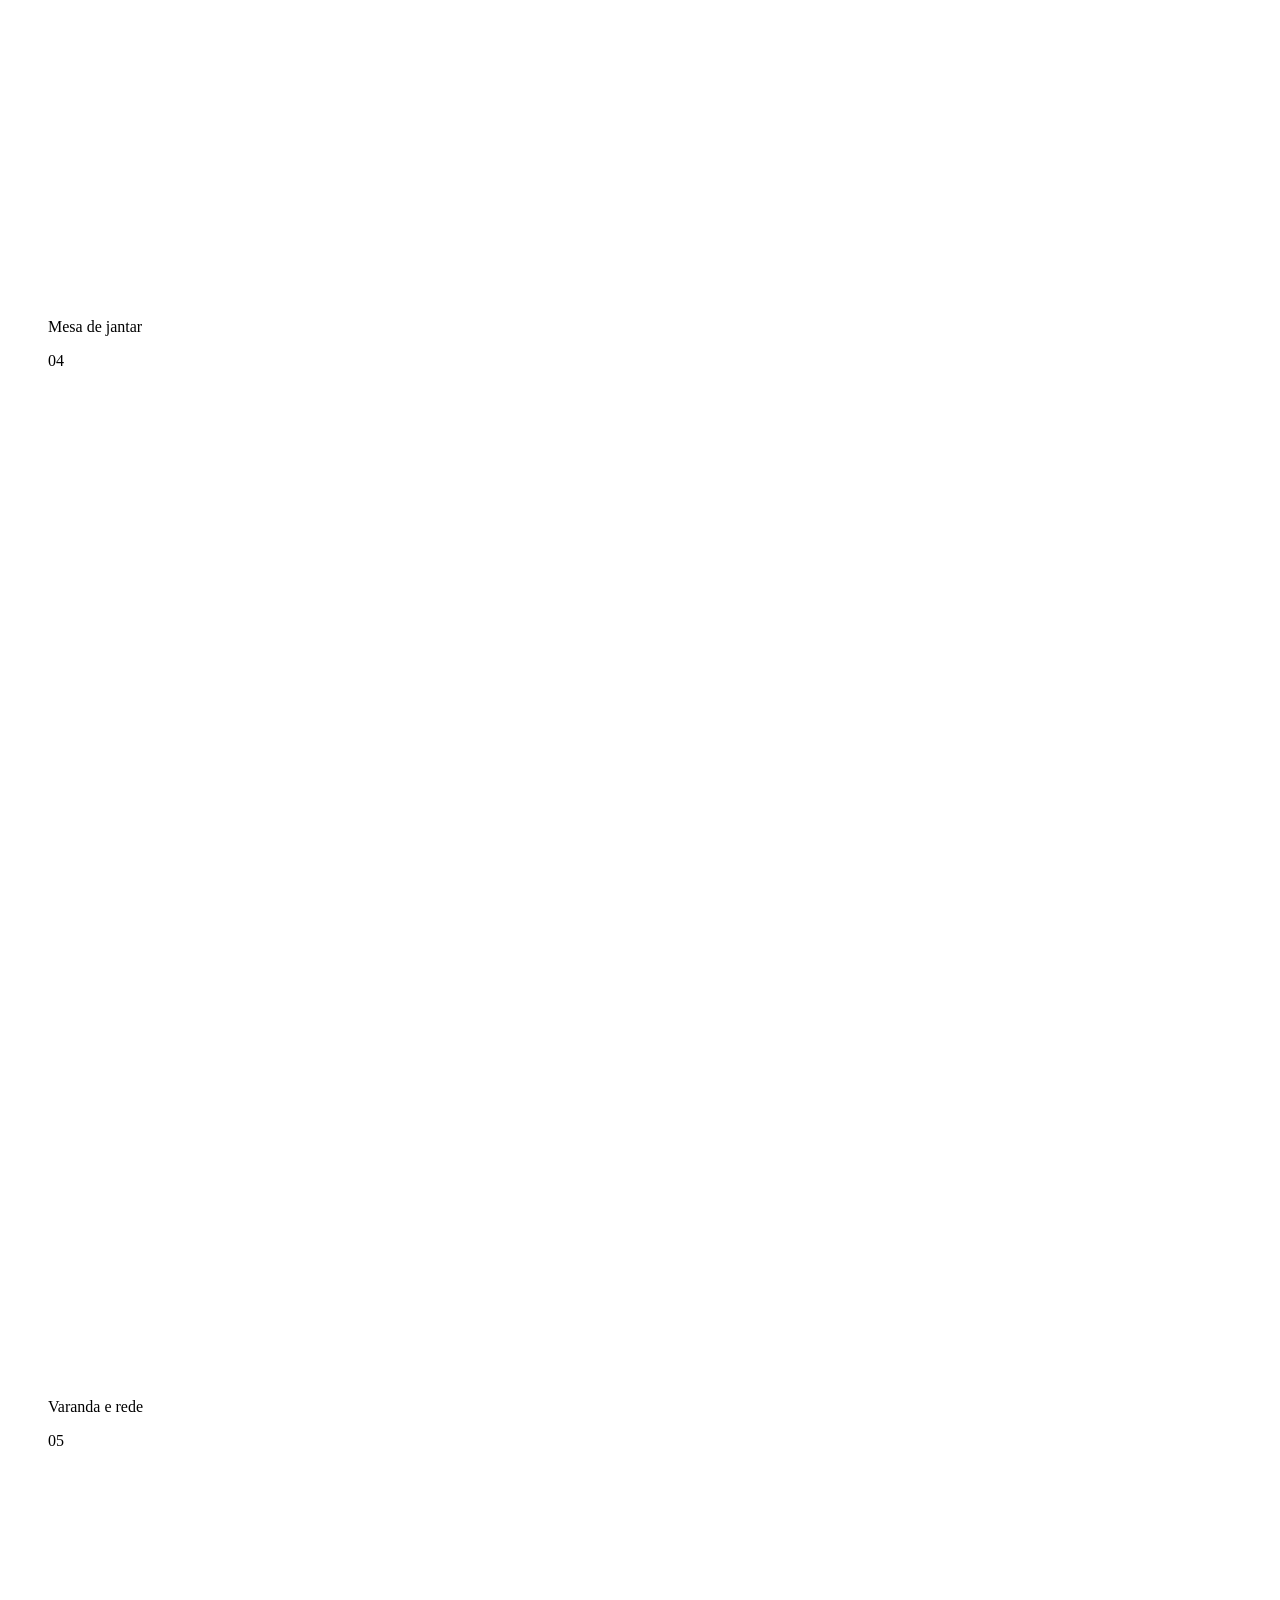
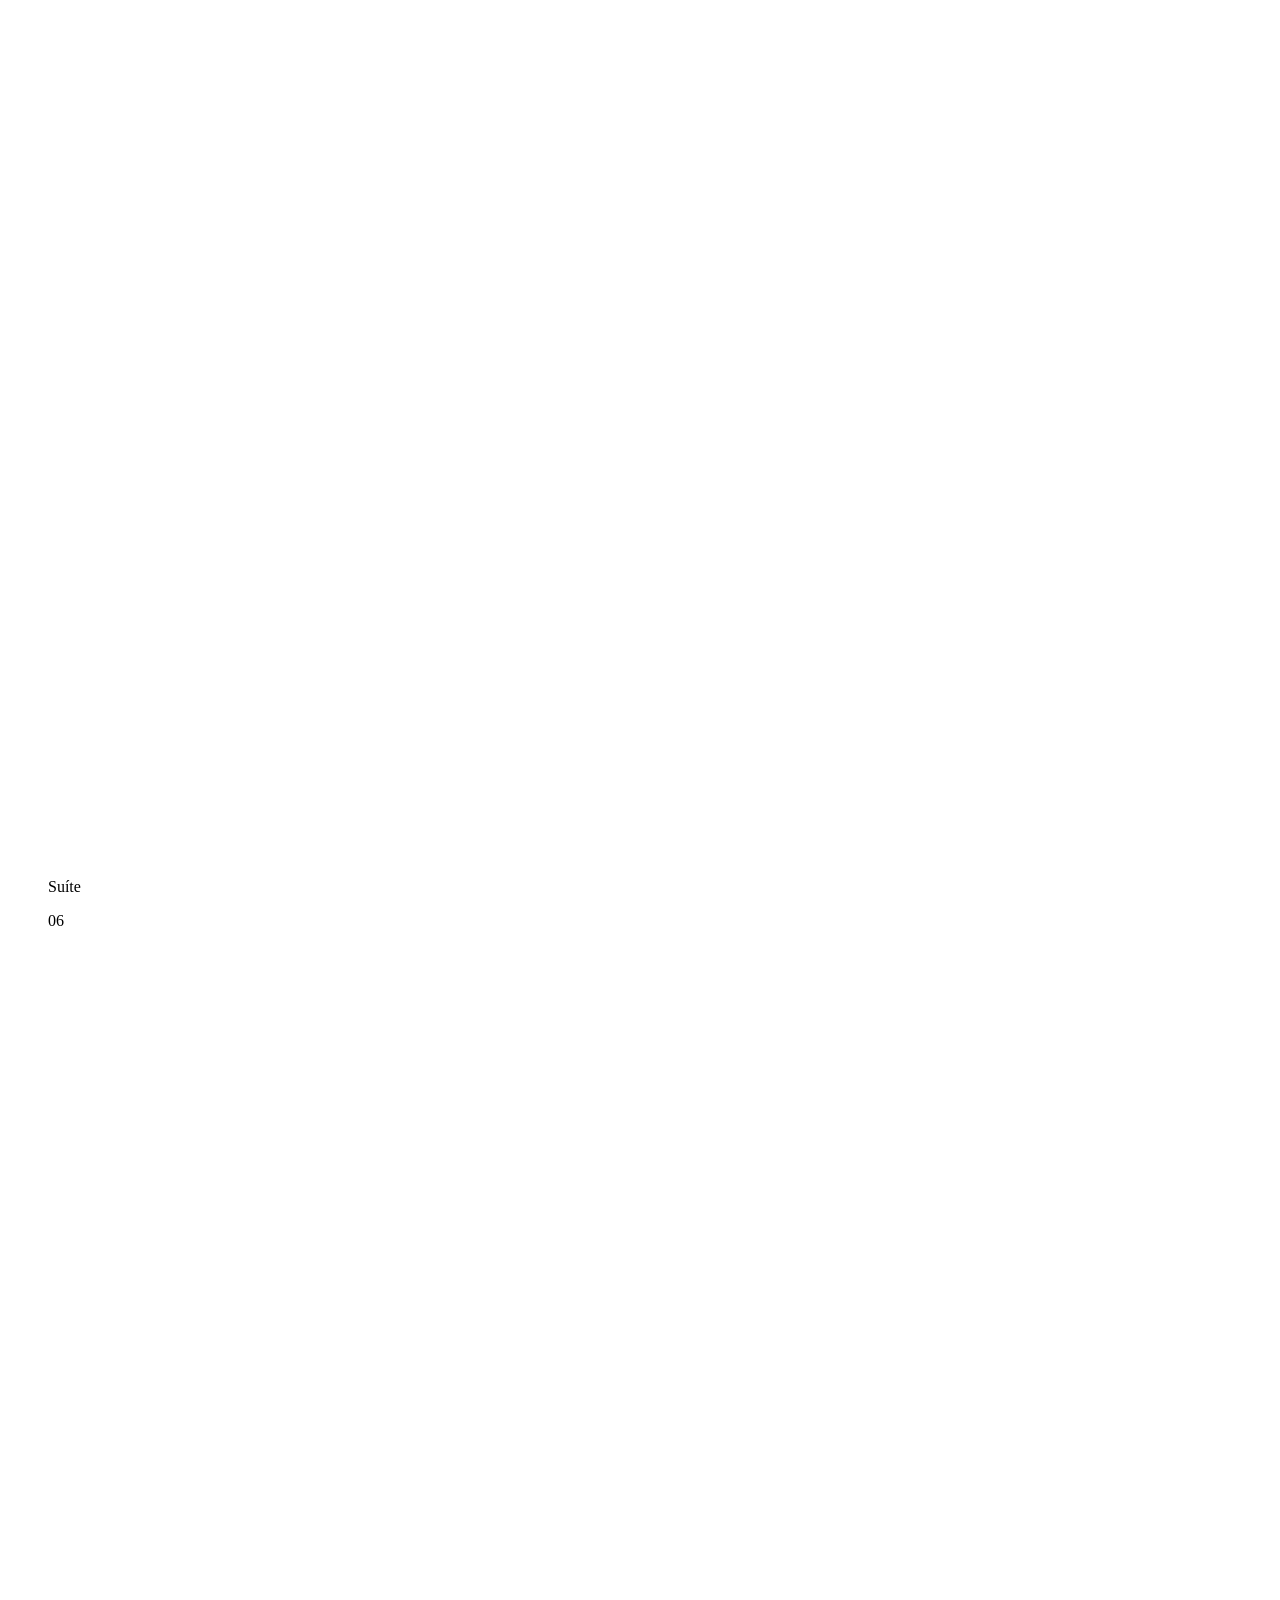
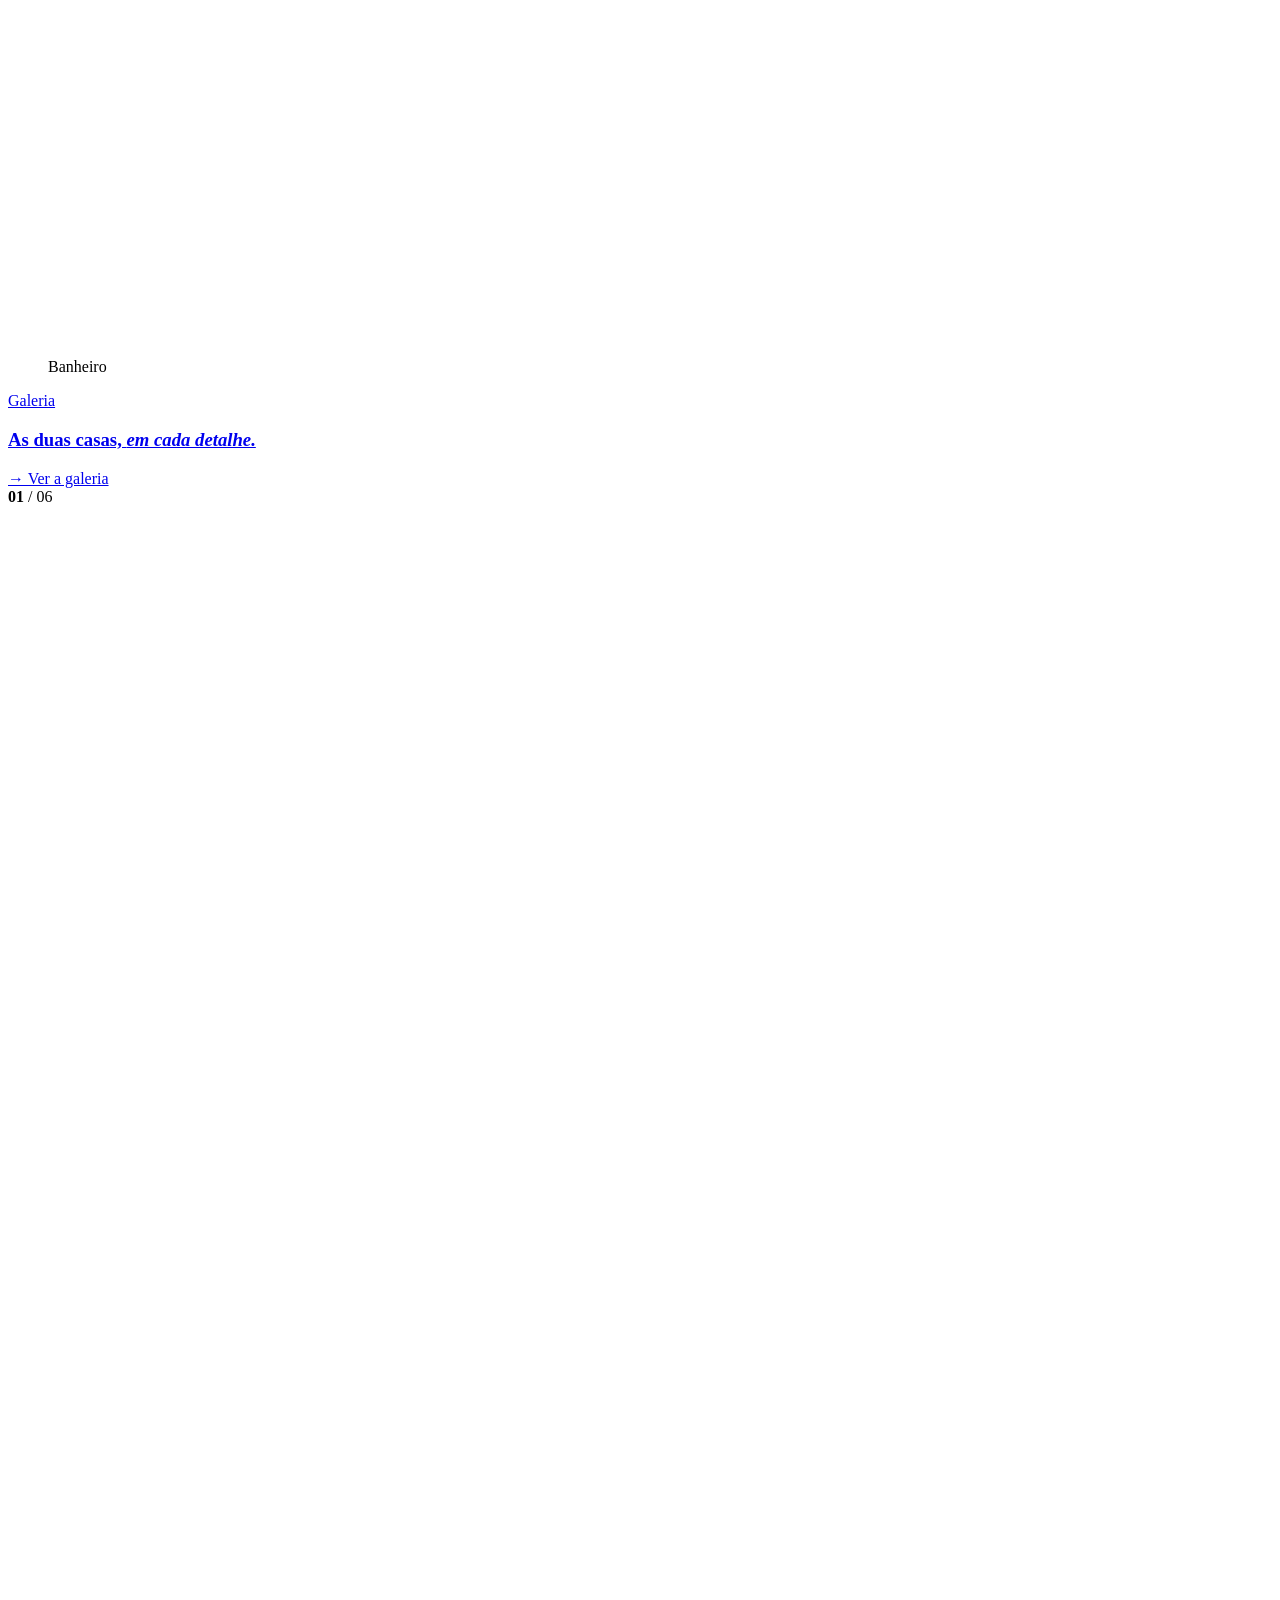
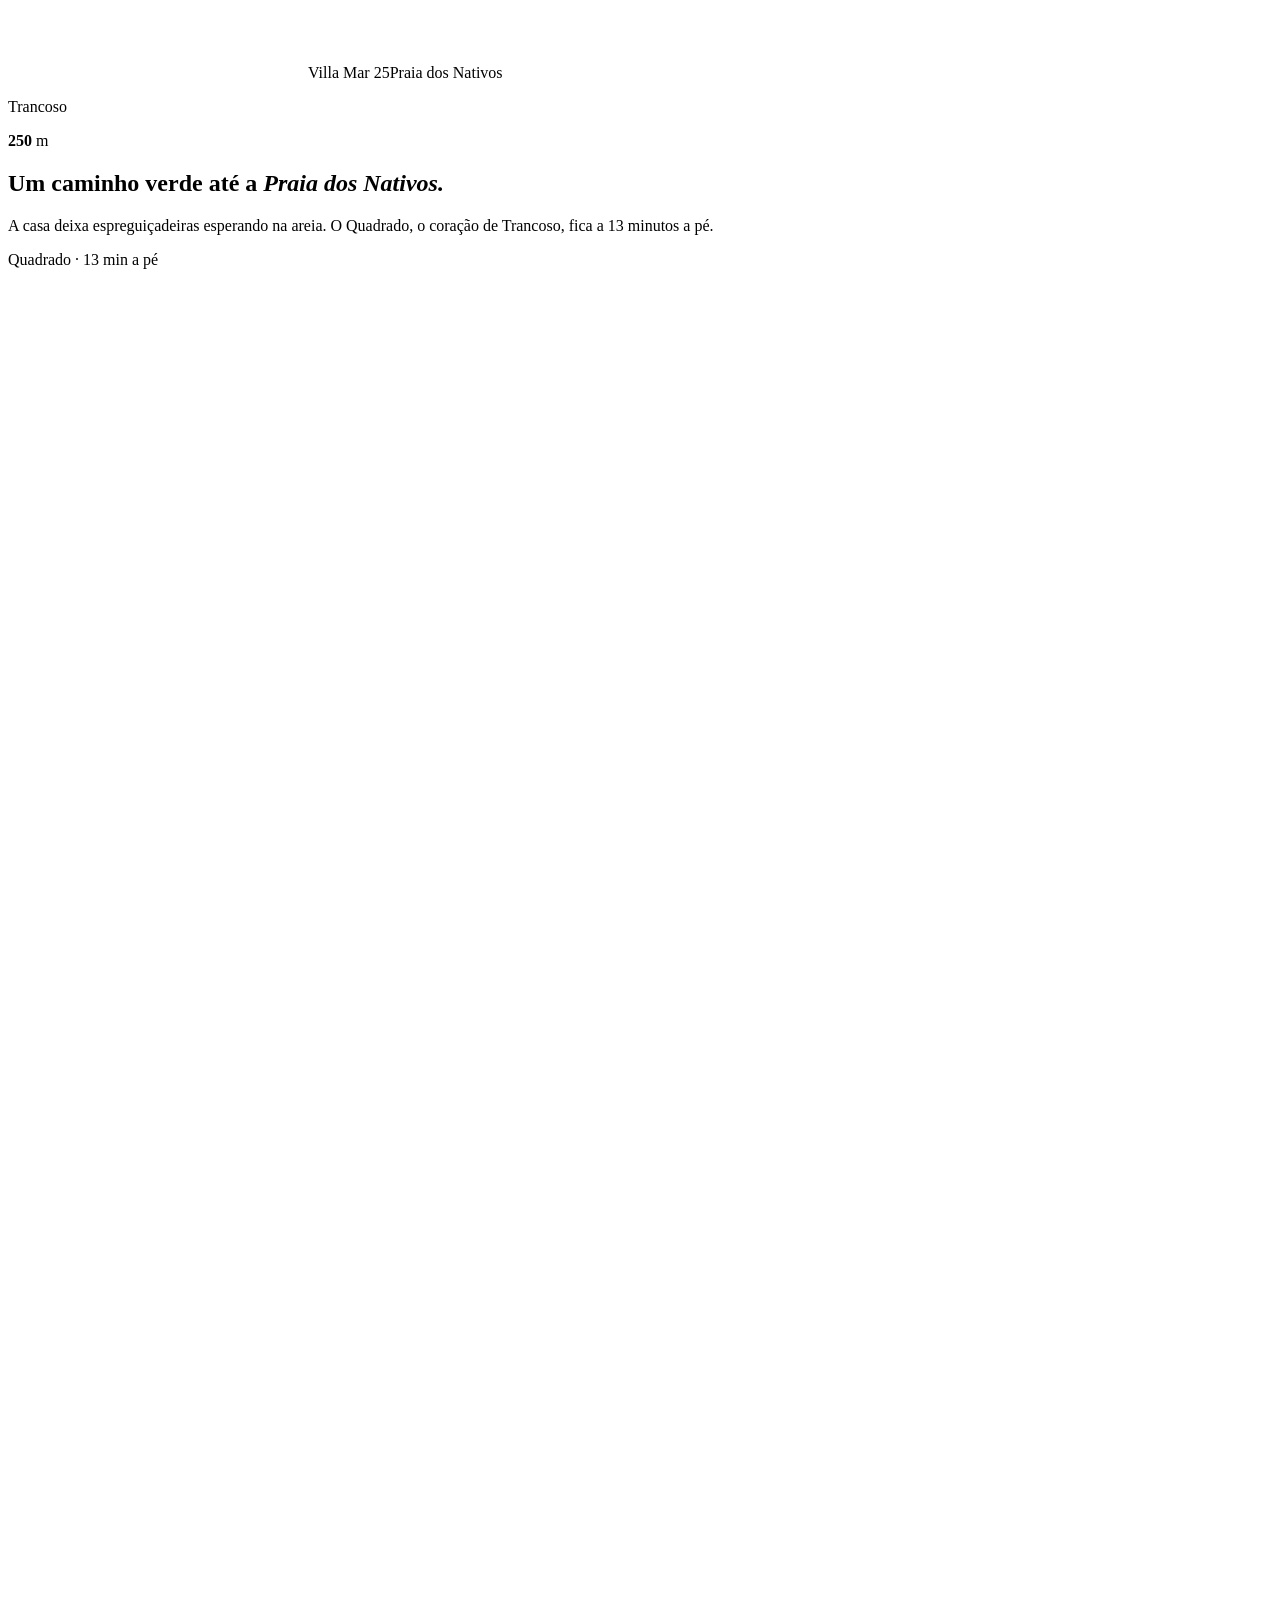
==== commit b69b0d9a: "Prévia do site Villa Mar 25, versão 2 (demonstração)" ====
--- a/pt/index.html
+++ b/pt/index.html
@@ -6,4 +6,11 @@
         try { if (sessionStorage.getItem('vm-seen')) h.classList.add('vm-short'); } catch (e) {}
         h.classList.add('vm-intro');
       })();
-    </script><link rel="stylesheet" href="/vm25-preview-v2/_astro/ui.Bpzp8Rjx.css"></head><body class="era"><div class="pre" data-pre aria-hidden="true"><div class="pre-arch" data-pre-arch><div class="pre-fill" data-pre-fill></div></div><div class="pre-ctn" data-pre-ctn><p class="pre-brand" data-pre-brand>VILLA MAR 25</p><p class="pre-eyebrow" data-pre-line>Trancoso · Bahia</p><p class="pre-count" data-pre-line><span data-pre-num>00</span></p></div></div><header class="e-top" data-top><button class="e-menu-btn" type="button" aria-expanded="false" aria-controls="menu" data-menu-open><span class="bars" aria-hidden="true"><i></i><i></i></span><span data-roll>Menu</span></button><a class="e-brand" href="/vm25-preview-v2/pt/" aria-label="Villa Mar 25">VILLA MAR 25</a><div class="e-top-r"><a class="e-lang" href="/vm25-preview-v2/en/" hreflang="en" lang="en" aria-label="English"><span data-roll>EN</span></a><button class="e-pill" type="button" data-open-booking><span data-roll>Reservar</span></button></div></header><div class="e-menu" id="menu" data-menu hidden><div class="e-menu-in" data-lenis-prevent><nav aria-label="Menu"><a href="#casa" data-menu-link><span class="mi"><span class="mi-in"><i>01</i>A casa</span></span></a><a href="#caminho" data-menu-link><span class="mi"><span class="mi-in"><i>02</i>Trancoso</span></span></a><a href="#fora" data-menu-link><span class="mi"><span class="mi-in"><i>03</i>Lá fora</span></span></a><a href="#comodidades" data-menu-link><span class="mi"><span class="mi-in"><i>04</i>Comodidades</span></span></a><a href="#limone" data-menu-link><span class="mi"><span class="mi-in"><i>05</i>Casa Limone</span></span></a><a href="/vm25-preview-v2/pt/galeria/" data-menu-link><span class="mi"><span class="mi-in"><i>06</i>Galeria</span></span></a></nav><div class="e-menu-foot"><button type="button" class="e-menu-book" data-open-booking><span class="mi"><span class="mi-in">Ver disponibilidade <b aria-hidden="true">→</b></span></span></button><p class="e-menu-pages"><a href="/vm25-preview-v2/pt/villa-mar-25/">Villa Mar 25 · ficha completa</a><a href="/vm25-preview-v2/pt/casa-limone/">Casa Limone · ficha completa</a></p><p>Prévia de conceito. Não é o site oficial da Villa Mar 25.</p></div></div></div><main><!-- HERO --><section class="e-hero" id="hero" data-bg="dark"><div class="hero-media" data-hero-media><div class="hero-layer hero-day"><img src="/vm25-preview-v2/_astro/vm-hero-mobile.CWO5v-X9_ZyG3J9.webp" srcset="/vm25-preview-v2/_astro/vm-hero-mobile.CWO5v-X9_q6Je3.webp 768w, /vm25-preview-v2/_astro/vm-hero-mobile.CWO5v-X9_nQ6cm.webp 1100w, /vm25-preview-v2/_astro/vm-hero-mobile.CWO5v-X9_ZyG3J9.webp 1532w" alt sizes="100vw" loading="eager" fetchpriority="high" decoding="async" width="1532" height="1027" class><video src="/vm25-preview-v2/video/hero.mp4" poster="/vm25-preview-v2/video/hero-poster.jpg" autoplay muted loop playsinline preload="auto" data-hero-video></video></div></div><div class="hero-shade"></div><div class="hero-copy" data-hero-copy><p class="eyebrow light" data-hero-in>Trancoso · Bahia</p><h1 data-hero-title><span>Villa</span> <span>Mar 25</span></h1><p class="tagline" data-hero-tag>Uma villa privada, a poucos minutos do mar.</p></div><div class="hero-ctrl" data-hero-ctrl><div class="e-datebar"><button type="button" class="e-datebar-dates" data-open-booking><span data-range-label>Selecione as datas</span></button><button type="button" class="e-datebar-go" data-open-booking>Reservar</button></div><p class="hero-scroll" aria-hidden="true"><span>Role</span><i></i></p></div></section><!-- MANIFESTO --><section class="manif" id="intro" data-bg="light" data-manif><div class="manif-in"><div class="manif-frame" aria-hidden="true" data-manif-frame></div><p class="eyebrow" data-rv>A villa</p><h2 class="manif-title" data-h>Uma casa feita para o tempo devagar.</h2><p class="manif-text" data-scrub>Madeira, paredes brancas e grandes janelas que deixam a luz do dia entrar. A Villa Mar 25 é uma casa privada em um bairro tranquilo e nobre de Trancoso, feita para manhãs longas, mesas compartilhadas e noites à beira da piscina sob as estrelas.</p></div><div class="stats-e"><div class="stat-e" data-rv><b data-count="1200" data-dec="0" data-suf=" m²">1.200 m²</b><span>de terreno privado, fora de condomínio</span></div><div class="stat-e" data-rv><b data-count="250" data-dec="0" data-suf=" m">250 m</b><span>até a Praia dos Nativos</span></div><div class="stat-e" data-rv><b data-count="1.1" data-dec="1" data-suf=" km">1,1 km</b><span>até o Quadrado, a pé</span></div><div class="stat-e" data-rv><b>8h–16h</b><span>empregada incluída</span></div></div></section><!-- A CASA: rolagem horizontal, cartões em arco --><section class="casa" id="casa" data-bg="dark" data-hs><div class="casa-glow" data-hs-glow aria-hidden="true"></div><div class="casa-pin" data-hs-pin><header class="casa-head"><div><p class="eyebrow light" data-rv>A casa</p><h2 data-h>Ambientes abertos, ar livre.</h2></div><a class="e-btn light casa-link" href="/vm25-preview-v2/pt/galeria/" data-rv><span class="e-btn-in">Ver a galeria <b aria-hidden="true">→</b></span></a></header><div class="hs-track" data-hs-track><figure class="hs-card" data-glow="139,126,70"><span class="hs-num" aria-hidden="true" data-hs-num>01</span><div class="hs-frame"><div class="hs-img"><img src="/vm25-preview-v2/_astro/vm-entrada.1mKFe7yZ_Z248mPT.webp" srcset="/vm25-preview-v2/_astro/vm-entrada.1mKFe7yZ_ZBzVsQ.webp 480w, /vm25-preview-v2/_astro/vm-entrada.1mKFe7yZ_Z1Rl10V.webp 768w, /vm25-preview-v2/_astro/vm-entrada.1mKFe7yZ_ZGbcFV.webp 1100w, /vm25-preview-v2/_astro/vm-entrada.1mKFe7yZ_Z248mPT.webp 1536w" alt="A entrada" sizes="(min-width: 992px) 40vw, 80vw" loading="lazy" fetchpriority="auto" decoding="async" width="1536" height="1024" class></div><span class="hs-ring" aria-hidden="true"></span></div><figcaption>A entrada</figcaption></figure><figure class="hs-card" data-glow="167,143,107"><span class="hs-num" aria-hidden="true" data-hs-num>02</span><div class="hs-frame"><div class="hs-img"><img src="/vm25-preview-v2/_astro/vm-sala-simetrica.B1L1a3Vt_ZYoNc1.webp" srcset="/vm25-preview-v2/_astro/vm-sala-simetrica.B1L1a3Vt_TKX5G.webp 480w, /vm25-preview-v2/_astro/vm-sala-simetrica.B1L1a3Vt_2v1u5w.webp 768w, /vm25-preview-v2/_astro/vm-sala-simetrica.B1L1a3Vt_oxB3E.webp 1100w, /vm25-preview-v2/_astro/vm-sala-simetrica.B1L1a3Vt_ZYoNc1.webp 1536w" alt="Sala de estar" sizes="(min-width: 992px) 40vw, 80vw" loading="lazy" fetchpriority="auto" decoding="async" width="1536" height="1024" class></div><span class="hs-ring" aria-hidden="true"></span></div><figcaption>Sala de estar</figcaption></figure><figure class="hs-card" data-glow="141,147,99"><span class="hs-num" aria-hidden="true" data-hs-num>03</span><div class="hs-frame"><div class="hs-img"><img src="/vm25-preview-v2/_astro/vm-jantar-mesa.giy2iGNG_1WADT7.webp" srcset="/vm25-preview-v2/_astro/vm-jantar-mesa.giy2iGNG_2jRNnr.webp 480w, /vm25-preview-v2/_astro/vm-jantar-mesa.giy2iGNG_Z271rjP.webp 768w, /vm25-preview-v2/_astro/vm-jantar-mesa.giy2iGNG_Z1v1jkl.webp 1100w, /vm25-preview-v2/_astro/vm-jantar-mesa.giy2iGNG_1WADT7.webp 1536w" alt="Mesa de jantar" sizes="(min-width: 992px) 40vw, 80vw" loading="lazy" fetchpriority="auto" decoding="async" width="1536" height="1024" class></div><span class="hs-ring" aria-hidden="true"></span></div><figcaption>Mesa de jantar</figcaption></figure><figure class="hs-card" data-glow="178,143,115"><span class="hs-num" aria-hidden="true" data-hs-num>04</span><div class="hs-frame"><div class="hs-img"><img src="/vm25-preview-v2/_astro/vm-rede.Bfb3Hm_n_1h3Kmr.webp" srcset="/vm25-preview-v2/_astro/vm-rede.Bfb3Hm_n_Z2i9fbA.webp 480w, /vm25-preview-v2/_astro/vm-rede.Bfb3Hm_n_Z1UchDc.webp 768w, /vm25-preview-v2/_astro/vm-rede.Bfb3Hm_n_Z22dsLd.webp 1100w, /vm25-preview-v2/_astro/vm-rede.Bfb3Hm_n_1h3Kmr.webp 1536w" alt="Varanda e rede" sizes="(min-width: 992px) 40vw, 80vw" loading="lazy" fetchpriority="auto" decoding="async" width="1536" height="1024" class></div><span class="hs-ring" aria-hidden="true"></span></div><figcaption>Varanda e rede</figcaption></figure><figure class="hs-card" data-glow="191,153,123"><span class="hs-num" aria-hidden="true" data-hs-num>05</span><div class="hs-frame"><div class="hs-img"><img src="/vm25-preview-v2/_astro/vm-suite.CxZM7hRT_Z26vIKt.webp" srcset="/vm25-preview-v2/_astro/vm-suite.CxZM7hRT_FBmwj.webp 480w, /vm25-preview-v2/_astro/vm-suite.CxZM7hRT_ToAdn.webp 768w, /vm25-preview-v2/_astro/vm-suite.CxZM7hRT_ZYil5T.webp 1100w, /vm25-preview-v2/_astro/vm-suite.CxZM7hRT_Z26vIKt.webp 1536w" alt="Suíte" sizes="(min-width: 992px) 40vw, 80vw" loading="lazy" fetchpriority="auto" decoding="async" width="1536" height="1024" class></div><span class="hs-ring" aria-hidden="true"></span></div><figcaption>Suíte</figcaption></figure><figure class="hs-card" data-glow="154,144,126"><span class="hs-num" aria-hidden="true" data-hs-num>06</span><div class="hs-frame"><div class="hs-img"><img src="/vm25-preview-v2/_astro/vm-banheiro.CiufU58t_1J0nxW.webp" srcset="/vm25-preview-v2/_astro/vm-banheiro.CiufU58t_1DF2T3.webp 480w, /vm25-preview-v2/_astro/vm-banheiro.CiufU58t_23zDYI.webp 768w, /vm25-preview-v2/_astro/vm-banheiro.CiufU58t_PKUVJ.webp 1100w, /vm25-preview-v2/_astro/vm-banheiro.CiufU58t_1J0nxW.webp 1536w" alt="Banheiro" sizes="(min-width: 992px) 40vw, 80vw" loading="lazy" fetchpriority="auto" decoding="async" width="1536" height="1024" class></div><span class="hs-ring" aria-hidden="true"></span></div><figcaption>Banheiro</figcaption></figure><a class="hs-card hs-cta" href="/vm25-preview-v2/pt/galeria/"><div class="hs-frame"><div class="hs-img hs-cta-in"><p class="eyebrow light">Galeria</p><h3>A casa, <em>em cada detalhe.</em></h3><span class="hs-cta-go"><b aria-hidden="true">→</b> Ver a galeria</span></div><span class="hs-ring" aria-hidden="true"></span></div></a></div><div class="hs-prog" aria-hidden="true"><span class="hs-count"><b data-hs-count>01</b> / 06</span><span class="hs-bar"><i data-hs-bar></i></span></div></div></section><!-- O CAMINHO ATÉ A PRAIA --><section class="way" id="caminho" data-bg="dark" data-way><div class="way-bg" data-par-w><img src="/vm25-preview-v2/_astro/vm-aerea-mar-melhorada.CDh3Dm4N_Z2sKkCb.webp" srcset="/vm25-preview-v2/_astro/vm-aerea-mar-melhorada.CDh3Dm4N_Z1AyKGB.webp 768w, /vm25-preview-v2/_astro/vm-aerea-mar-melhorada.CDh3Dm4N_1UskcR.webp 1100w, /vm25-preview-v2/_astro/vm-aerea-mar-melhorada.CDh3Dm4N_Z1DkKDs.webp 1536w" alt sizes="100vw" loading="lazy" fetchpriority="auto" decoding="async" width="1545" height="1018" class></div><div class="way-shade"></div><div class="way-stage"><div class="way-map" data-way-map><svg class="way-svg" aria-hidden="true" focusable="false" data-d-mob="M62 84 C 42 70, 56 74, 66 58 C 76 42, 58 46, 36 36 C 14 26, 44 10, 26 4" data-d-desk="M64 72 C 84 66, 88 50, 72 42 C 56 34, 64 22, 78 10"><path class="way-track" data-way-track d=""></path><path class="way-line" data-way-line d=""></path></svg><span class="way-dot" data-way-dot></span><span class="way-pin from" data-way-from><i></i>Villa Mar 25</span><span class="way-pin to" data-way-to><i></i>Praia dos Nativos</span></div><div class="way-copy"><p class="eyebrow light" data-rv>Trancoso</p><p class="way-num" aria-label="250 m"><b data-way-num data-to="250">250</b><span> m</span></p><h2 data-h>Um caminho verde até a <em>Praia dos Nativos.</em></h2><p class="way-text" data-p>A casa deixa espreguiçadeiras esperando na areia. O Quadrado, o coração de Trancoso, fica a 13 minutos a pé.</p><p class="way-note">Quadrado · 13 min a pé</p></div></div></section><!-- LÁ FORA: manhã, tarde, noite (tela cheia, fixa; cada foto abre em arco) --><section class="fora" id="fora" data-bg="dark" data-fora><div class="fora-stage" data-fora-stage><div class="fora-layers" aria-hidden="true"><div class="fora-layer" data-fora-layer><img src="/vm25-preview-v2/_astro/vm-hero-mobile.CWO5v-X9_2vJzWV.webp" srcset="/vm25-preview-v2/_astro/vm-hero-mobile.CWO5v-X9_caJVt.webp 768w, /vm25-preview-v2/_astro/vm-hero-mobile.CWO5v-X9_Z1ATnTu.webp 1100w, /vm25-preview-v2/_astro/vm-hero-mobile.CWO5v-X9_2vJzWV.webp 1532w" alt sizes="100vw" loading="eager" fetchpriority="high" decoding="async" width="1532" height="1027" class></div><div class="fora-layer" data-fora-layer><img src="/vm25-preview-v2/_astro/vm-piscina-deck.CYxMnC_9_NEF0w.webp" srcset="/vm25-preview-v2/_astro/vm-piscina-deck.CYxMnC_9_ZyqFKv.webp 768w, /vm25-preview-v2/_astro/vm-piscina-deck.CYxMnC_9_NEF0w.webp 1081w" alt sizes="100vw" loading="lazy" fetchpriority="auto" decoding="async" width="1081" height="725" class></div><div class="fora-layer" data-fora-layer><img src="/vm25-preview-v2/_astro/vm-noite.IAa44gVX_1mDcF9.webp" srcset="/vm25-preview-v2/_astro/vm-noite.IAa44gVX_2cIep.webp 768w, /vm25-preview-v2/_astro/vm-noite.IAa44gVX_2tQAkI.webp 1100w, /vm25-preview-v2/_astro/vm-noite.IAa44gVX_1mDcF9.webp 1536w" alt sizes="100vw" loading="lazy" fetchpriority="auto" decoding="async" width="1536" height="1024" class></div></div><div class="fora-shade" data-fora-shade></div><div class="fora-copy"><p class="eyebrow light" data-rv>Lá fora</p><h2 class="fora-title" data-h>Manhãs no deck, tardes na rede, noites à beira da água.</h2></div><div class="fora-chaps"><article class="fora-chap" data-fora-chap><span class="fora-num" aria-hidden="true">01</span><p class="fora-when">Manhã<i>No deck</i></p><p class="fora-line">Café na mesa longa, portas abertas para o jardim, a piscina parada e azul.</p></article><article class="fora-chap" data-fora-chap><span class="fora-num" aria-hidden="true">02</span><p class="fora-when">Tarde<i>Na sombra</i></p><p class="fora-line">Deck de madeira com sofás grandes, espreguiçadeiras, guarda-sóis e uma rede esperando.</p></article><article class="fora-chap" data-fora-chap><span class="fora-num" aria-hidden="true">03</span><p class="fora-when">Noite<i>À beira da água</i></p><p class="fora-line">Jantar na churrasqueira, a piscina brilhando ao lado da varanda e o céu da Bahia.</p></article></div><nav class="fora-dots" aria-label="Lá fora"><button type="button" data-fora-dot="0" aria-label="Manhã"><span>Manhã</span></button><button type="button" data-fora-dot="1" aria-label="Tarde"><span>Tarde</span></button><button type="button" data-fora-dot="2" aria-label="Noite"><span>Noite</span></button></nav></div></section><!-- COMODIDADES: acordeão --><section class="comf" id="comodidades" data-bg="light"><div class="comf-head"><p class="eyebrow" data-rv>Comodidades</p><h2 data-h>Tudo pronto, nada para trazer.</h2></div><div class="acc" data-accordion><div class="acc-item is-open" data-acc-item data-line><button type="button" class="acc-btn" aria-expanded="true" data-acc-btn><i>01</i><span>Cozinha e mesa</span><b class="plus" aria-hidden="true"></b></button><div class="acc-body" data-acc-body><ul><li>Cozinha embutida totalmente equipada</li><li>Forno, lava-louças, geladeira e freezer</li><li>Cafeteira, liquidificador, torradeira</li><li>Churrasqueira a carvão, gás e elétrica</li><li>Cozinha externa com pia</li><li>Área de refeições ao ar livre</li></ul></div></div><div class="acc-item" data-acc-item data-line><button type="button" class="acc-btn" aria-expanded="false" data-acc-btn><i>02</i><span>Área externa</span><b class="plus" aria-hidden="true"></b></button><div class="acc-body" data-acc-body><ul><li>Piscina grande em formato de T, aberta o ano todo</li><li>Jardim cercado com proteção de visão</li><li>Rede e móveis de jardim</li><li>Chuveiro externo</li><li>Estacionamento gratuito no terreno</li><li>Espreguiçadeiras na praia próxima</li></ul></div></div><div class="acc-item" data-acc-item data-line><button type="button" class="acc-btn" aria-expanded="false" data-acc-btn><i>03</i><span>Conforto</span><b class="plus" aria-hidden="true"></b></button><div class="acc-body" data-acc-body><ul><li>Ar-condicionado e aquecimento</li><li>TV 75&quot; 4K e sistema de som</li><li>Wi-Fi, Ethernet e espaço de trabalho</li><li>Máquina de lavar e secadora</li><li>Mosquiteiros e cortinas blackout</li><li>Cofre, cadeirão para famílias</li></ul></div></div></div><h3 class="svc-e-title" data-rv>Serviços</h3><dl class="svc-e"><div data-rv data-line><dt>Empregada, das 8h às 16h</dt><dd>Incluída no preço</dd></div><div data-rv data-line><dt>Cozinheiro particular</dt><dd>Sob consulta, com custo extra</dd></div><div data-rv data-line><dt>Táxi e traslado do aeroporto</dt><dd>Sob consulta, com custo extra</dd></div><div data-rv data-line><dt>Estadias longas</dt><dd>Valores sob consulta</dd></div></dl><p class="comf-more" data-rv><a class="e-btn" href="/vm25-preview-v2/pt/villa-mar-25/" data-mag><span class="e-btn-in" data-mag-in>Ficha completa e perguntas frequentes</span></a></p></section><!-- FAIXA --><section class="marq" data-bg="dark" aria-hidden="true"><div class="marq-track" data-marq><div class="marq-group"><span>Trancoso</span><span>Bahia</span><span>Villa Mar 25</span><span>Praia dos Nativos</span></div><div class="marq-group"><span>Trancoso</span><span>Bahia</span><span>Villa Mar 25</span><span>Praia dos Nativos</span></div></div></section><!-- CASA LIMONE --><section class="lim" id="limone" data-bg="light"><div class="lim-copy"><p class="eyebrow" data-rv>Ao lado</p><h2 data-h><em>Casa Limone</em></h2><p class="lead" data-p>Uma segunda casa no mesmo terreno, com piscina própria e um jardim salpicado de amarelo-limão. Mais reservada, menor, igualmente acolhedora.</p><button type="button" class="e-btn" data-open-booking data-acc="limone" data-mag data-rv><span class="e-btn-in" data-mag-in>Consultar a Casa Limone</span></button><a class="lim-more" href="/vm25-preview-v2/pt/casa-limone/" data-rv>Ver a ficha completa <b aria-hidden="true">→</b></a></div><div class="lim-media"><figure class="lim-a" data-par-w data-clip><img src="/vm25-preview-v2/_astro/li-caminho.Cepm1CFj_26GnwG.webp" srcset="/vm25-preview-v2/_astro/li-caminho.Cepm1CFj_Z3RJcp.webp 480w, /vm25-preview-v2/_astro/li-caminho.Cepm1CFj_9PRjJ.webp 768w, /vm25-preview-v2/_astro/li-caminho.Cepm1CFj_26GnwG.webp 1084w" alt="Casa Limone" sizes="(min-width: 992px) 40vw, 90vw" loading="lazy" fetchpriority="auto" decoding="async" width="1084" height="710" class></figure><figure class="lim-b" data-par-w data-clip><img src="/vm25-preview-v2/_astro/li-entardecer.Ds9d_9_O_Z262UzH.webp" srcset="/vm25-preview-v2/_astro/li-entardecer.Ds9d_9_O_Z1X4NmL.webp 480w, /vm25-preview-v2/_astro/li-entardecer.Ds9d_9_O_3miSo.webp 768w, /vm25-preview-v2/_astro/li-entardecer.Ds9d_9_O_Z262UzH.webp 1087w" alt="Casa Limone" sizes="(min-width: 992px) 24vw, 52vw" loading="lazy" fetchpriority="auto" decoding="async" width="1087" height="712" class></figure></div></section><!-- GALERIA --><section class="tease" id="galeria" data-bg="dark"><div class="tease-media" data-tease-media><div class="tease-in" data-par-w><img src="/vm25-preview-v2/_astro/vm-hero-mobile.CWO5v-X9_2vJzWV.webp" srcset="/vm25-preview-v2/_astro/vm-hero-mobile.CWO5v-X9_caJVt.webp 768w, /vm25-preview-v2/_astro/vm-hero-mobile.CWO5v-X9_Z1ATnTu.webp 1100w, /vm25-preview-v2/_astro/vm-hero-mobile.CWO5v-X9_2vJzWV.webp 1532w" alt sizes="100vw" loading="lazy" fetchpriority="auto" decoding="async" width="1532" height="1027" class></div></div><div class="tease-copy"><p class="eyebrow light" data-rv>Galeria</p><h2 data-h>A casa, <em>em cada detalhe.</em></h2><a class="e-btn light" href="/vm25-preview-v2/pt/galeria/" data-mag data-rv><span class="e-btn-in" data-mag-in>Ver a galeria</span></a></div></section><!-- CONVITE FINAL --><section class="end" id="book" data-bg="dark"><h2 data-h>Suas datas, sua casa.</h2><p class="end-text" data-p>Veja a disponibilidade e envie uma solicitação. Respondemos pessoalmente.</p><button type="button" class="end-btn" data-open-booking data-mag><span class="end-btn-in" data-mag-in>Ver disponibilidade</span></button></section></main><footer class="e-foot" data-bg="dark"><p class="foot-brand">VILLA MAR 25</p><p>Trancoso, Bahia, Brasil</p><p class="foot-note">Prévia de conceito. Não é o site oficial da Villa Mar 25.</p></footer><button type="button" class="e-float" data-float data-open-booking>Ver disponibilidade</button><div class="sheet-wrap" id="sheet" hidden data-lang="pt"><div class="sheet-bg" data-sheet-close></div><section class="sheet" role="dialog" aria-modal="true" aria-labelledby="sheet-title" data-lenis-prevent><header class="sheet-head"><h2 id="sheet-title">Ver disponibilidade</h2><button type="button" class="sheet-x" aria-label="Fechar" data-sheet-close>×</button></header><div class="sheet-body"><div class="view" data-view="pick"><div class="seg" role="tablist" aria-label="Hospedagem"><button type="button" role="tab" data-acc-btn="villa" aria-selected="true">Villa Mar 25</button><button type="button" role="tab" data-acc-btn="limone" aria-selected="false">Casa Limone</button></div><div class="cal-nav"><button type="button" id="cal-prev" aria-label="Mês anterior">‹</button><button type="button" id="cal-next" aria-label="Próximo mês">›</button></div><div id="cal-months" class="cal-months"></div><div class="legend"><span><i class="lg free"></i>Disponível</span><span><i class="lg booked"></i>Indisponível</span></div><div class="summary" id="summary" aria-live="polite"></div><form id="req-form" novalidate><div class="row2"><label class="fld"><span>Seu nome</span><input name="name" autocomplete="name" required></label><label class="fld"><span>WhatsApp ou e-mail</span><input name="contact" autocomplete="email" required></label></div><div class="row2"><div class="fld"><span>Hóspedes</span><div class="stepper"><button type="button" data-step="-1" aria-label="-">−</button><output id="guests">2</output><button type="button" data-step="1" aria-label="+">+</button></div></div><label class="fld"><span>Mensagem (opcional)</span><input name="note"></label></div><button type="submit" class="btn full" id="send">Enviar solicitação</button></form></div><div class="view" data-view="done" hidden><h3>Solicitação pronta</h3><p>Sua solicitação foi registrada. Respondemos pessoalmente.</p><p class="demo-note">Demo: nada foi enviado. Com o número do proprietário, isto abre o WhatsApp com a mensagem abaixo.</p><pre id="msg" class="msg"></pre><div class="row2"><button type="button" class="btn" id="wa">Abrir WhatsApp</button><button type="button" class="btn ghost" id="copy">Copiar mensagem</button></div><button type="button" class="link" id="again">Nova solicitação</button></div></div></section><div class="toast" id="toast" role="status" aria-live="polite" hidden></div></div><script type="module" src="/vm25-preview-v2/_astro/Base.astro_astro_type_script_index_0_lang.VxAD5Yuq.js"></script></body></html>+    </script><link rel="stylesheet" href="/vm25-preview-v2/_astro/ui.DyS5M6uT.css"></head><body class="era"><div class="pre" data-pre aria-hidden="true"><div class="pre-arch" data-pre-arch><div class="pre-fill" data-pre-fill></div></div><div class="pre-ctn" data-pre-ctn><p class="pre-brand" data-pre-brand>VILLA MAR 25</p><p class="pre-eyebrow" data-pre-line>Trancoso · Bahia</p><p class="pre-count" data-pre-line><span data-pre-num>00</span></p></div></div><header class="e-top" data-top><button class="e-menu-btn" type="button" aria-expanded="false" aria-controls="menu" data-menu-open><span class="bars" aria-hidden="true"><i></i><i></i></span><span data-roll>Menu</span></button><a class="e-brand" href="/vm25-preview-v2/pt/" aria-label="Villa Mar 25">VILLA MAR 25</a><div class="e-top-r"><a class="e-lang" href="/vm25-preview-v2/en/" hreflang="en" lang="en" aria-label="English"><span data-roll>EN</span></a><button class="e-pill" type="button" data-open-booking><span data-roll>Reservar</span></button></div></header><div class="e-menu" id="menu" data-menu hidden><div class="e-menu-in" data-lenis-prevent><nav aria-label="Menu"><a href="#casa" data-menu-link><span class="mi"><span class="mi-in"><i>01</i>A casa</span></span></a><a href="#caminho" data-menu-link><span class="mi"><span class="mi-in"><i>02</i>Trancoso</span></span></a><a href="#fora" data-menu-link><span class="mi"><span class="mi-in"><i>03</i>Lá fora</span></span></a><a href="#trancoso-sobre" data-menu-link><span class="mi"><span class="mi-in"><i>04</i>Sobre Trancoso</span></span></a><a href="#eventos" data-menu-link><span class="mi"><span class="mi-in"><i>05</i>Eventos</span></span></a><a href="#comodidades" data-menu-link><span class="mi"><span class="mi-in"><i>06</i>Comodidades</span></span></a><a href="#limone" data-menu-link><span class="mi"><span class="mi-in"><i>07</i>Casa Limone</span></span></a><a href="/vm25-preview-v2/pt/galeria/" data-menu-link><span class="mi"><span class="mi-in"><i>08</i>Galeria</span></span></a></nav><div class="e-menu-foot"><button type="button" class="e-menu-book" data-open-booking><span class="mi"><span class="mi-in">Ver disponibilidade <b aria-hidden="true">→</b></span></span></button><p class="e-menu-pages"><a href="/vm25-preview-v2/pt/villa-mar-25/">Villa Mar 25 · ficha completa</a><a href="/vm25-preview-v2/pt/casa-limone/">Casa Limone · ficha completa</a></p><p>Prévia de conceito. Não é o site oficial da Villa Mar 25.</p></div></div></div><main><!-- HERO --><section class="e-hero" id="hero" data-bg="dark"><div class="hero-media" data-hero-media><div class="hero-layer hero-day"><img src="/vm25-preview-v2/_astro/vm-hero-mobile.CWO5v-X9_ZyG3J9.webp" srcset="/vm25-preview-v2/_astro/vm-hero-mobile.CWO5v-X9_q6Je3.webp 768w, /vm25-preview-v2/_astro/vm-hero-mobile.CWO5v-X9_nQ6cm.webp 1100w, /vm25-preview-v2/_astro/vm-hero-mobile.CWO5v-X9_ZyG3J9.webp 1532w" alt sizes="100vw" loading="eager" fetchpriority="high" decoding="async" width="1532" height="1027" class><video src="/vm25-preview-v2/video/hero.mp4" poster="/vm25-preview-v2/video/hero-poster.jpg" autoplay muted loop playsinline preload="auto" data-hero-video></video></div></div><div class="hero-shade"></div><div class="hero-copy" data-hero-copy><p class="eyebrow light" data-hero-in>Trancoso · Bahia</p><h1 data-hero-title><span>Villa</span> <span>Mar 25</span></h1><p class="tagline" data-hero-tag>Uma villa privada, a poucos minutos do mar.</p></div><div class="hero-ctrl" data-hero-ctrl><div class="e-datebar"><button type="button" class="e-datebar-dates" data-open-booking><span data-range-label>Selecione as datas</span></button><button type="button" class="e-datebar-go" data-open-booking>Reservar</button></div><p class="hero-scroll" aria-hidden="true"><span>Role</span><i></i></p></div></section><!-- MANIFESTO --><section class="manif" id="intro" data-bg="light" data-manif><div class="manif-in"><div class="manif-frame" aria-hidden="true" data-manif-frame></div><p class="eyebrow" data-rv>A villa</p><h2 class="manif-title" data-h>Uma casa feita para o tempo devagar.</h2><p class="manif-text" data-scrub>Madeira, paredes brancas e grandes janelas que deixam a luz do dia entrar. A Villa Mar 25 é uma casa privada em um bairro tranquilo e nobre de Trancoso, feita para manhãs longas, mesas compartilhadas e noites à beira da piscina sob as estrelas. Acomoda até 10 hóspedes se forem casais e até 14 se não forem, em cinco suítes amplas, e é ideal para grupos grandes, famílias e eventos memoráveis: casamentos de até 100 pessoas, aniversários e despedidas de solteiro.</p></div><div class="stats-e"><div class="stat-e" data-rv><b data-count="1200" data-dec="0" data-suf=" m²">1.200 m²</b><span>de terreno privado, fora de condomínio</span></div><div class="stat-e" data-rv><b data-count="250" data-dec="0" data-suf=" m">250 m</b><span>até a Praia dos Nativos</span></div><div class="stat-e" data-rv><b data-count="1.1" data-dec="1" data-suf=" km">1,1 km</b><span>até o Quadrado, a pé</span></div><div class="stat-e" data-rv><b>8h–16h</b><span>empregada incluída</span></div></div></section><!-- A CASA: rolagem horizontal, cartões em arco --><section class="casa" id="casa" data-bg="dark" data-hs><div class="casa-glow" data-hs-glow aria-hidden="true"></div><div class="casa-pin" data-hs-pin><header class="casa-head"><div><p class="eyebrow light" data-rv>A casa</p><h2 data-h>Ambientes abertos, ar livre.</h2></div><a class="e-btn light casa-link" href="/vm25-preview-v2/pt/galeria/" data-rv><span class="e-btn-in">Ver a galeria <b aria-hidden="true">→</b></span></a></header><div class="hs-track" data-hs-track><figure class="hs-card" data-glow="139,126,70"><span class="hs-num" aria-hidden="true" data-hs-num>01</span><div class="hs-frame"><div class="hs-img"><img src="/vm25-preview-v2/_astro/vm-entrada.1mKFe7yZ_Z248mPT.webp" srcset="/vm25-preview-v2/_astro/vm-entrada.1mKFe7yZ_ZBzVsQ.webp 480w, /vm25-preview-v2/_astro/vm-entrada.1mKFe7yZ_Z1Rl10V.webp 768w, /vm25-preview-v2/_astro/vm-entrada.1mKFe7yZ_ZGbcFV.webp 1100w, /vm25-preview-v2/_astro/vm-entrada.1mKFe7yZ_Z248mPT.webp 1536w" alt="A entrada" sizes="(min-width: 992px) 40vw, 80vw" loading="lazy" fetchpriority="auto" decoding="async" width="1536" height="1024" class></div><span class="hs-ring" aria-hidden="true"></span></div><figcaption>A entrada</figcaption></figure><figure class="hs-card" data-glow="167,143,107"><span class="hs-num" aria-hidden="true" data-hs-num>02</span><div class="hs-frame"><div class="hs-img"><img src="/vm25-preview-v2/_astro/vm-sala-simetrica.B1L1a3Vt_ZYoNc1.webp" srcset="/vm25-preview-v2/_astro/vm-sala-simetrica.B1L1a3Vt_TKX5G.webp 480w, /vm25-preview-v2/_astro/vm-sala-simetrica.B1L1a3Vt_2v1u5w.webp 768w, /vm25-preview-v2/_astro/vm-sala-simetrica.B1L1a3Vt_oxB3E.webp 1100w, /vm25-preview-v2/_astro/vm-sala-simetrica.B1L1a3Vt_ZYoNc1.webp 1536w" alt="Sala de estar" sizes="(min-width: 992px) 40vw, 80vw" loading="lazy" fetchpriority="auto" decoding="async" width="1536" height="1024" class></div><span class="hs-ring" aria-hidden="true"></span></div><figcaption>Sala de estar</figcaption></figure><figure class="hs-card" data-glow="141,147,99"><span class="hs-num" aria-hidden="true" data-hs-num>03</span><div class="hs-frame"><div class="hs-img"><img src="/vm25-preview-v2/_astro/vm-jantar-mesa.giy2iGNG_1WADT7.webp" srcset="/vm25-preview-v2/_astro/vm-jantar-mesa.giy2iGNG_2jRNnr.webp 480w, /vm25-preview-v2/_astro/vm-jantar-mesa.giy2iGNG_Z271rjP.webp 768w, /vm25-preview-v2/_astro/vm-jantar-mesa.giy2iGNG_Z1v1jkl.webp 1100w, /vm25-preview-v2/_astro/vm-jantar-mesa.giy2iGNG_1WADT7.webp 1536w" alt="Mesa de jantar" sizes="(min-width: 992px) 40vw, 80vw" loading="lazy" fetchpriority="auto" decoding="async" width="1536" height="1024" class></div><span class="hs-ring" aria-hidden="true"></span></div><figcaption>Mesa de jantar</figcaption></figure><figure class="hs-card" data-glow="178,143,115"><span class="hs-num" aria-hidden="true" data-hs-num>04</span><div class="hs-frame"><div class="hs-img"><img src="/vm25-preview-v2/_astro/vm-rede.Bfb3Hm_n_1h3Kmr.webp" srcset="/vm25-preview-v2/_astro/vm-rede.Bfb3Hm_n_Z2i9fbA.webp 480w, /vm25-preview-v2/_astro/vm-rede.Bfb3Hm_n_Z1UchDc.webp 768w, /vm25-preview-v2/_astro/vm-rede.Bfb3Hm_n_Z22dsLd.webp 1100w, /vm25-preview-v2/_astro/vm-rede.Bfb3Hm_n_1h3Kmr.webp 1536w" alt="Varanda e rede" sizes="(min-width: 992px) 40vw, 80vw" loading="lazy" fetchpriority="auto" decoding="async" width="1536" height="1024" class></div><span class="hs-ring" aria-hidden="true"></span></div><figcaption>Varanda e rede</figcaption></figure><figure class="hs-card" data-glow="191,153,123"><span class="hs-num" aria-hidden="true" data-hs-num>05</span><div class="hs-frame"><div class="hs-img"><img src="/vm25-preview-v2/_astro/vm-suite.CxZM7hRT_Z26vIKt.webp" srcset="/vm25-preview-v2/_astro/vm-suite.CxZM7hRT_FBmwj.webp 480w, /vm25-preview-v2/_astro/vm-suite.CxZM7hRT_ToAdn.webp 768w, /vm25-preview-v2/_astro/vm-suite.CxZM7hRT_ZYil5T.webp 1100w, /vm25-preview-v2/_astro/vm-suite.CxZM7hRT_Z26vIKt.webp 1536w" alt="Suíte" sizes="(min-width: 992px) 40vw, 80vw" loading="lazy" fetchpriority="auto" decoding="async" width="1536" height="1024" class></div><span class="hs-ring" aria-hidden="true"></span></div><figcaption>Suíte</figcaption></figure><figure class="hs-card" data-glow="154,144,126"><span class="hs-num" aria-hidden="true" data-hs-num>06</span><div class="hs-frame"><div class="hs-img"><img src="/vm25-preview-v2/_astro/vm-banheiro.CiufU58t_1J0nxW.webp" srcset="/vm25-preview-v2/_astro/vm-banheiro.CiufU58t_1DF2T3.webp 480w, /vm25-preview-v2/_astro/vm-banheiro.CiufU58t_23zDYI.webp 768w, /vm25-preview-v2/_astro/vm-banheiro.CiufU58t_PKUVJ.webp 1100w, /vm25-preview-v2/_astro/vm-banheiro.CiufU58t_1J0nxW.webp 1536w" alt="Banheiro" sizes="(min-width: 992px) 40vw, 80vw" loading="lazy" fetchpriority="auto" decoding="async" width="1536" height="1024" class></div><span class="hs-ring" aria-hidden="true"></span></div><figcaption>Banheiro</figcaption></figure><a class="hs-card hs-cta" href="/vm25-preview-v2/pt/galeria/"><div class="hs-frame"><div class="hs-img hs-cta-in"><p class="eyebrow light">Galeria</p><h3>As duas casas, <em>em cada detalhe.</em></h3><span class="hs-cta-go"><b aria-hidden="true">→</b> Ver a galeria</span></div><span class="hs-ring" aria-hidden="true"></span></div></a></div><div class="hs-prog" aria-hidden="true"><span class="hs-count"><b data-hs-count>01</b> / 06</span><span class="hs-bar"><i data-hs-bar></i></span></div></div></section><!-- O CAMINHO ATÉ A PRAIA --><section class="way" id="caminho" data-bg="dark" data-way><div class="way-bg" data-par-w><img src="/vm25-preview-v2/_astro/vm-aerea-mar-melhorada.CDh3Dm4N_Z2sKkCb.webp" srcset="/vm25-preview-v2/_astro/vm-aerea-mar-melhorada.CDh3Dm4N_Z1AyKGB.webp 768w, /vm25-preview-v2/_astro/vm-aerea-mar-melhorada.CDh3Dm4N_1UskcR.webp 1100w, /vm25-preview-v2/_astro/vm-aerea-mar-melhorada.CDh3Dm4N_Z1DkKDs.webp 1536w" alt sizes="100vw" loading="lazy" fetchpriority="auto" decoding="async" width="1545" height="1018" class></div><div class="way-shade"></div><div class="way-stage"><div class="way-map" data-way-map><svg class="way-svg" aria-hidden="true" focusable="false" data-d-mob="M62 84 C 42 70, 56 74, 66 58 C 76 42, 58 46, 36 36 C 14 26, 44 10, 26 4" data-d-desk="M64 72 C 84 66, 88 50, 72 42 C 56 34, 64 22, 78 10"><path class="way-track" data-way-track d=""></path><path class="way-line" data-way-line d=""></path></svg><span class="way-dot" data-way-dot></span><span class="way-pin from" data-way-from><i></i>Villa Mar 25</span><span class="way-pin to" data-way-to><i></i>Praia dos Nativos</span></div><div class="way-copy"><p class="eyebrow light" data-rv>Trancoso</p><p class="way-num" aria-label="250 m"><b data-way-num data-to="250">250</b><span> m</span></p><h2 data-h>Um caminho verde até a <em>Praia dos Nativos.</em></h2><p class="way-text" data-p>A casa deixa espreguiçadeiras esperando na areia. O Quadrado, o coração de Trancoso, fica a 13 minutos a pé.</p><p class="way-note">Quadrado · 13 min a pé</p></div></div></section><!-- LÁ FORA: manhã, tarde, noite (tela cheia, fixa; cada foto abre em arco) --><section class="fora" id="fora" data-bg="dark" data-fora><div class="fora-stage" data-fora-stage><div class="fora-layers" aria-hidden="true"><div class="fora-layer" data-fora-layer><img src="/vm25-preview-v2/_astro/vm-hero-mobile.CWO5v-X9_2vJzWV.webp" srcset="/vm25-preview-v2/_astro/vm-hero-mobile.CWO5v-X9_caJVt.webp 768w, /vm25-preview-v2/_astro/vm-hero-mobile.CWO5v-X9_Z1ATnTu.webp 1100w, /vm25-preview-v2/_astro/vm-hero-mobile.CWO5v-X9_2vJzWV.webp 1532w" alt sizes="100vw" loading="eager" fetchpriority="high" decoding="async" width="1532" height="1027" class></div><div class="fora-layer" data-fora-layer><img src="/vm25-preview-v2/_astro/vm-piscina-deck.CYxMnC_9_NEF0w.webp" srcset="/vm25-preview-v2/_astro/vm-piscina-deck.CYxMnC_9_ZyqFKv.webp 768w, /vm25-preview-v2/_astro/vm-piscina-deck.CYxMnC_9_NEF0w.webp 1081w" alt sizes="100vw" loading="lazy" fetchpriority="auto" decoding="async" width="1081" height="725" class></div><div class="fora-layer" data-fora-layer><img src="/vm25-preview-v2/_astro/vm-noite.IAa44gVX_1mDcF9.webp" srcset="/vm25-preview-v2/_astro/vm-noite.IAa44gVX_2cIep.webp 768w, /vm25-preview-v2/_astro/vm-noite.IAa44gVX_2tQAkI.webp 1100w, /vm25-preview-v2/_astro/vm-noite.IAa44gVX_1mDcF9.webp 1536w" alt sizes="100vw" loading="lazy" fetchpriority="auto" decoding="async" width="1536" height="1024" class></div></div><div class="fora-shade" data-fora-shade></div><div class="fora-copy"><p class="eyebrow light" data-rv>Lá fora</p><h2 class="fora-title" data-h>Manhãs no deck, tardes na rede, noites à beira da água.</h2></div><div class="fora-chaps"><article class="fora-chap" data-fora-chap><span class="fora-num" aria-hidden="true">01</span><p class="fora-when">Manhã<i>No deck</i></p><p class="fora-line">Café na mesa longa, portas abertas para o jardim, a piscina parada e azul.</p></article><article class="fora-chap" data-fora-chap><span class="fora-num" aria-hidden="true">02</span><p class="fora-when">Tarde<i>Na sombra</i></p><p class="fora-line">Deck de madeira com sofás grandes, espreguiçadeiras, guarda-sóis e uma rede esperando.</p></article><article class="fora-chap" data-fora-chap><span class="fora-num" aria-hidden="true">03</span><p class="fora-when">Noite<i>À beira da água</i></p><p class="fora-line">Jantar na churrasqueira, a piscina brilhando ao lado da varanda e o céu da Bahia.</p></article></div><nav class="fora-dots" aria-label="Lá fora"><button type="button" data-fora-dot="0" aria-label="Manhã"><span>Manhã</span></button><button type="button" data-fora-dot="1" aria-label="Tarde"><span>Tarde</span></button><button type="button" data-fora-dot="2" aria-label="Noite"><span>Noite</span></button></nav></div></section><!-- SOBRE TRANCOSO --><section class="sob" id="trancoso-sobre" data-bg="light"><div class="sob-in"><p class="eyebrow" data-rv>O lugar</p><h2 data-h>Trancoso, o charme da Bahia.</h2><p class="sob-text" data-p>Distrito de Porto Seguro, a 27 km da balsa por estrada asfaltada, Trancoso é um dos points da Bahia. No centro, o Quadrado é um espaço cercado de casinhas coloridas, à sombra de árvores centenárias, com uma igreja do século 17, e termina num platô com magnífica vista para o mar. Ao redor, quilômetros de praias paradisíacas, coqueirais, falésias avermelhadas, barracas de praia, pousadas de requinte e bom gosto, centro comercial, bistrôs e restaurantes.</p><ul class="sob-tags"><li data-rv>Praias paradisíacas</li><li data-rv>Coqueirais</li><li data-rv>Falésias avermelhadas</li><li data-rv>Barracas de praia</li><li data-rv>Bistrôs e restaurantes</li><li data-rv>Igreja do século 17</li></ul></div></section><!-- EVENTOS --><section class="evt" id="eventos" data-bg="dark"><div class="evt-bg" data-par-w><img src="/vm25-preview-v2/_astro/vm-noite-piscina.D0p9fetv_Z1MnE2Y.webp" srcset="/vm25-preview-v2/_astro/vm-noite-piscina.D0p9fetv_Z1065xA.webp 768w, /vm25-preview-v2/_astro/vm-noite-piscina.D0p9fetv_ZaVc9n.webp 1100w, /vm25-preview-v2/_astro/vm-noite-piscina.D0p9fetv_Z1MnE2Y.webp 1536w" alt sizes="100vw" loading="lazy" fetchpriority="auto" decoding="async" width="1536" height="1024" class></div><div class="evt-shade"></div><div class="evt-in"><p class="eyebrow light" data-rv>Eventos</p><h2 data-h>Celebre na <em>Villa Mar 25.</em></h2><p class="evt-text" data-p>Além das temporadas, a casa também é alugada para eventos de até 100 pessoas: casamentos, aniversários, despedidas de solteiro, festas de família e outras celebrações, com o jardim, o deck e a piscina como cenário.</p><ul class="evt-kinds"><li data-rv data-line><b>Casamentos</b><span>até 100 pessoas</span></li><li data-rv data-line><b>Aniversários</b><span>e datas especiais</span></li><li data-rv data-line><b>Despedidas de solteiro</b><span>e encontros de família</span></li></ul><p class="evt-note" data-rv>Condições e valores para eventos sob consulta.</p><a class="e-btn light" href="#book" data-mag data-rv><span class="e-btn-in" data-mag-in>Consultar eventos</span></a></div></section><!-- COMODIDADES: acordeão --><section class="comf" id="comodidades" data-bg="light"><div class="comf-head"><p class="eyebrow" data-rv>Comodidades</p><h2 data-h>Tudo pronto, nada para trazer.</h2></div><div class="acc" data-accordion><div class="acc-item is-open" data-acc-item data-line><button type="button" class="acc-btn" aria-expanded="true" data-acc-btn><i>01</i><span>Cozinha e mesa</span><b class="plus" aria-hidden="true"></b></button><div class="acc-body" data-acc-body><ul><li>Cozinha embutida totalmente equipada</li><li>Forno, lava-louças, geladeira e freezer</li><li>Cafeteira, liquidificador, torradeira</li><li>Área gourmet com churrasqueira a carvão, gás e elétrica</li><li>Cozinha externa com pia</li><li>Área de refeições ao ar livre</li></ul></div></div><div class="acc-item" data-acc-item data-line><button type="button" class="acc-btn" aria-expanded="false" data-acc-btn><i>02</i><span>Área externa</span><b class="plus" aria-hidden="true"></b></button><div class="acc-body" data-acc-body><ul><li>Piscina extra grande em formato de T, aberta o ano todo</li><li>Jardim tropical bem cuidado, cercado e com proteção de visão</li><li>Rede e móveis de jardim</li><li>Chuveiro externo</li><li>Estacionamento gratuito no terreno</li><li>Espreguiçadeiras na praia próxima</li></ul></div></div><div class="acc-item" data-acc-item data-line><button type="button" class="acc-btn" aria-expanded="false" data-acc-btn><i>03</i><span>Conforto</span><b class="plus" aria-hidden="true"></b></button><div class="acc-body" data-acc-body><ul><li>Ar-condicionado em cada quarto e nos demais ambientes</li><li>TV 75&quot; 4K e sistema de som</li><li>Wi-Fi, Ethernet e espaço de trabalho</li><li>Máquina de lavar e secadora</li><li>Mosquiteiros e cortinas blackout</li><li>Cofre em todas as suítes, cadeirão para famílias</li><li>Cinco suítes com cama king extra longa, colchões e roupa de cama premium</li><li>Sala extra grande com dois sofás confortáveis</li><li>Gerador que mantém os equipamentos funcionando quando falta energia</li></ul></div></div></div><h3 class="svc-e-title" data-rv>Serviços</h3><dl class="svc-e"><div data-rv data-line><dt>Incluído</dt><dd>Apoio de praia, arrumação e limpeza da casa, troca de roupa de cama e jardineiro e piscineiro 3 vezes por semana</dd></div><div data-rv data-line><dt>Empregada, das 8h às 16h</dt><dd>Incluída no preço</dd></div><div data-rv data-line><dt>Cozinheira baiana</dt><dd>Serviço exclusivo, à parte, para refeições autênticas da culinária baiana, com custo extra</dd></div><div data-rv data-line><dt>Táxi e traslado do aeroporto</dt><dd>Sob consulta, com custo extra</dd></div><div data-rv data-line><dt>Massagem, cabeleireiro, manicure e pedicure</dt><dd>Podem ser chamados à casa, com custo extra</dd></div><div data-rv data-line><dt>Estadias longas</dt><dd>Valores sob consulta</dd></div></dl><p class="comf-more" data-rv><a class="e-btn" href="/vm25-preview-v2/pt/villa-mar-25/" data-mag><span class="e-btn-in" data-mag-in>Ficha completa e perguntas frequentes</span></a></p></section><!-- FAIXA --><section class="marq" data-bg="dark" aria-hidden="true"><div class="marq-track" data-marq><div class="marq-group"><span>Trancoso</span><span>Bahia</span><span>Villa Mar 25</span><span>Praia dos Nativos</span></div><div class="marq-group"><span>Trancoso</span><span>Bahia</span><span>Villa Mar 25</span><span>Praia dos Nativos</span></div></div></section><!-- CASA LIMONE --><section class="lim" id="limone" data-bg="light"><div class="lim-copy"><p class="eyebrow" data-rv>Ao lado</p><h2 data-h><em>Casa Limone</em></h2><p class="lead" data-p>Uma segunda casa no mesmo terreno, com piscina própria e um jardim salpicado de amarelo-limão. Mais reservada, menor, igualmente acolhedora.</p><button type="button" class="e-btn" data-open-booking data-acc="limone" data-mag data-rv><span class="e-btn-in" data-mag-in>Consultar a Casa Limone</span></button><a class="lim-more" href="/vm25-preview-v2/pt/casa-limone/" data-rv>Ver a ficha completa <b aria-hidden="true">→</b></a></div><div class="lim-media"><figure class="lim-a" data-par-w data-clip><img src="/vm25-preview-v2/_astro/li-caminho.Cepm1CFj_26GnwG.webp" srcset="/vm25-preview-v2/_astro/li-caminho.Cepm1CFj_Z3RJcp.webp 480w, /vm25-preview-v2/_astro/li-caminho.Cepm1CFj_9PRjJ.webp 768w, /vm25-preview-v2/_astro/li-caminho.Cepm1CFj_26GnwG.webp 1084w" alt="Casa Limone" sizes="(min-width: 992px) 40vw, 90vw" loading="lazy" fetchpriority="auto" decoding="async" width="1084" height="710" class></figure><figure class="lim-b" data-par-w data-clip><img src="/vm25-preview-v2/_astro/li-entardecer.Ds9d_9_O_Z262UzH.webp" srcset="/vm25-preview-v2/_astro/li-entardecer.Ds9d_9_O_Z1X4NmL.webp 480w, /vm25-preview-v2/_astro/li-entardecer.Ds9d_9_O_3miSo.webp 768w, /vm25-preview-v2/_astro/li-entardecer.Ds9d_9_O_Z262UzH.webp 1087w" alt="Casa Limone" sizes="(min-width: 992px) 24vw, 52vw" loading="lazy" fetchpriority="auto" decoding="async" width="1087" height="712" class></figure></div></section><!-- GALERIA --><section class="tease" id="galeria" data-bg="dark"><div class="tease-media" data-tease-media><div class="tease-in" data-par-w><img src="/vm25-preview-v2/_astro/vm-hero-mobile.CWO5v-X9_2vJzWV.webp" srcset="/vm25-preview-v2/_astro/vm-hero-mobile.CWO5v-X9_caJVt.webp 768w, /vm25-preview-v2/_astro/vm-hero-mobile.CWO5v-X9_Z1ATnTu.webp 1100w, /vm25-preview-v2/_astro/vm-hero-mobile.CWO5v-X9_2vJzWV.webp 1532w" alt sizes="100vw" loading="lazy" fetchpriority="auto" decoding="async" width="1532" height="1027" class></div></div><div class="tease-copy"><p class="eyebrow light" data-rv>Galeria</p><h2 data-h>As duas casas, <em>em cada detalhe.</em></h2><a class="e-btn light" href="/vm25-preview-v2/pt/galeria/" data-mag data-rv><span class="e-btn-in" data-mag-in>Ver a galeria</span></a></div></section><!-- CONVITE FINAL --><section class="end" id="book" data-bg="dark"><h2 data-h>Suas datas, sua casa.</h2><p class="end-text" data-p>Veja a disponibilidade e envie uma solicitação. Respondemos pessoalmente.</p><button type="button" class="end-btn" data-open-booking data-mag><span class="end-btn-in" data-mag-in>Ver disponibilidade</span></button></section></main><footer class="e-foot" data-bg="dark"><p class="foot-brand">VILLA MAR 25</p><p>Trancoso, Bahia, Brasil</p><p class="foot-note">Prévia de conceito. Não é o site oficial da Villa Mar 25.</p></footer><button type="button" class="e-float" data-float data-open-booking>Ver disponibilidade</button><div class="sheet-wrap" id="sheet" hidden data-lang="pt"><div class="sheet-bg" data-sheet-close></div><section class="sheet" role="dialog" aria-modal="true" aria-labelledby="sheet-title" data-lenis-prevent><header class="sheet-head"><h2 id="sheet-title">Ver disponibilidade</h2><button type="button" class="sheet-x" aria-label="Fechar" data-sheet-close>×</button></header><div class="sheet-body"><div class="view" data-view="pick"><div class="seg" role="tablist" aria-label="Hospedagem"><button type="button" role="tab" data-acc-btn="villa" aria-selected="true">Villa Mar 25</button><button type="button" role="tab" data-acc-btn="limone" aria-selected="false">Casa Limone</button></div><div class="cal-nav"><button type="button" id="cal-prev" aria-label="Mês anterior">‹</button><button type="button" id="cal-next" aria-label="Próximo mês">›</button></div><div id="cal-months" class="cal-months"></div><div class="legend"><span><i class="lg free"></i>Disponível</span><span><i class="lg booked"></i>Indisponível</span></div><div class="summary" id="summary" aria-live="polite"></div><form id="req-form" novalidate><div class="row2"><label class="fld"><span>Seu nome</span><input name="name" autocomplete="name" required></label><label class="fld"><span>WhatsApp ou e-mail</span><input name="contact" autocomplete="email" required></label></div><div class="row2"><div class="fld"><span>Hóspedes</span><div class="stepper"><button type="button" data-step="-1" aria-label="-">−</button><output id="guests">2</output><button type="button" data-step="1" aria-label="+">+</button></div></div><label class="fld"><span>Mensagem (opcional)</span><input name="note"></label></div><button type="submit" class="btn full" id="send">Enviar solicitação</button></form></div><div class="view" data-view="done" hidden><h3>Solicitação pronta</h3><p>Sua solicitação foi registrada. Respondemos pessoalmente.</p><p class="demo-note">Demo: nada foi enviado. Com o número do proprietário, isto abre o WhatsApp com a mensagem abaixo.</p><pre id="msg" class="msg"></pre><div class="row2"><button type="button" class="btn" id="wa">Abrir WhatsApp</button><button type="button" class="btn ghost" id="copy">Copiar mensagem</button></div><button type="button" class="link" id="again">Nova solicitação</button></div></div></section><div class="toast" id="toast" role="status" aria-live="polite" hidden></div></div><a class="wa-fab" data-wa-fab href="https://wa.me/5573900000000?text=Ol%C3%A1!%20Gostaria%20de%20saber%20mais%20sobre%20a%20Villa%20Mar%2025." target="_blank" rel="noopener" aria-label="Falar no WhatsApp"><span class="wa-fab__label">Falar no WhatsApp</span><svg viewBox="0 0 24 24" fill="currentColor" aria-hidden="true"><path d="M17.47 14.38c-.3-.15-1.76-.87-2.03-.97-.27-.1-.47-.15-.67.15-.2.3-.77.97-.94 1.16-.17.2-.35.22-.64.07-.3-.15-1.26-.46-2.4-1.48-.88-.79-1.48-1.76-1.65-2.06-.17-.3-.02-.46.13-.6.13-.13.3-.35.45-.52.15-.17.2-.3.3-.5.1-.2.05-.37-.03-.52-.07-.15-.67-1.61-.92-2.2-.24-.58-.49-.5-.67-.51h-.57c-.2 0-.52.07-.8.37-.27.3-1.04 1.02-1.04 2.48 0 1.46 1.07 2.88 1.21 3.07.15.2 2.1 3.2 5.08 4.49.7.3 1.26.49 1.69.62.71.23 1.36.2 1.87.12.57-.08 1.76-.72 2-1.41.25-.7.25-1.29.17-1.41-.07-.13-.27-.2-.57-.35m-5.42 7.4A9.87 9.87 0 0 1 7 20.4l-.36-.21-3.74.98 1-3.65-.24-.37a9.86 9.86 0 0 1-1.51-5.26c0-5.45 4.44-9.88 9.89-9.88 2.64 0 5.12 1.03 6.99 2.9a9.82 9.82 0 0 1 2.89 7c0 5.45-4.44 9.88-9.89 9.88M20.46 3.49A11.8 11.8 0 0 0 12.05 0C5.5 0 .16 5.34.16 11.89c0 2.1.55 4.14 1.59 5.95L.06 24l6.3-1.65a11.9 11.9 0 0 0 5.69 1.45h.01c6.55 0 11.89-5.34 11.89-11.89 0-3.18-1.24-6.17-3.48-8.42"></path></svg></a><script>
+  (function () {
+    var h = document.documentElement;
+    function chk() { h.classList.toggle('wa-on', (window.scrollY || h.scrollTop) > window.innerHeight * 0.6); }
+    addEventListener('scroll', chk, { passive: true });
+    chk();
+  })();
+</script><script type="module" src="/vm25-preview-v2/_astro/Base.astro_astro_type_script_index_0_lang.BctreYQz.js"></script></body></html>
